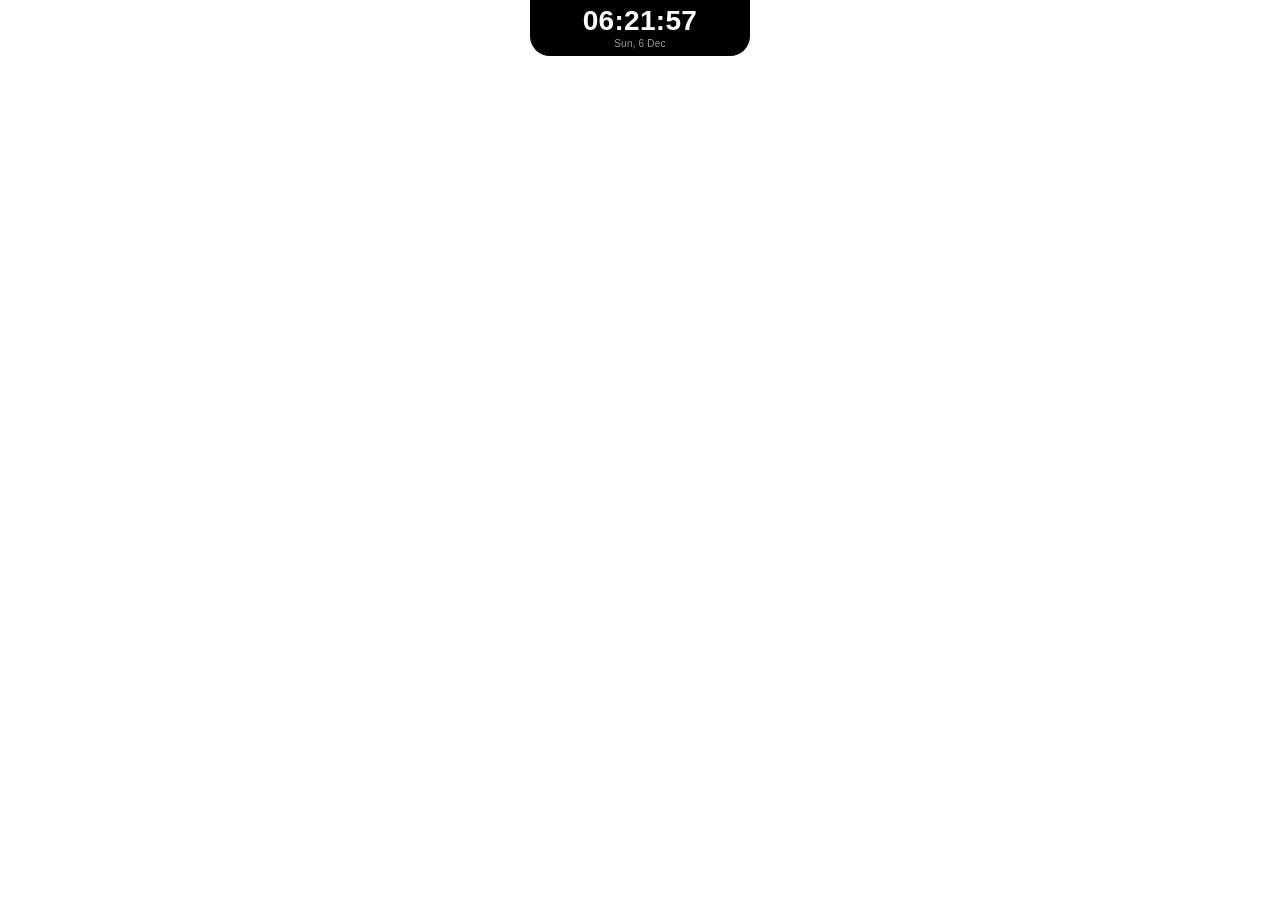
==== index.html @ dc67b83a "Add Mode 3: notes + timer (first version)" ====
<!DOCTYPE html>
<html lang="en">
<head>
    <meta charset="UTF-8" />
    <meta name="viewport" content="width=device-width, initial-scale=1.0" />
    <title>Smootie Island</title>
    <link rel="stylesheet" href="style.css">
</head>
<body>
    <!-- Mode 1: Clock Only (Dynamic Island) - Outside draggable container -->
    <div class="clock-mode" id="mode-clock" aria-label="Clock mode">
        <div class="clock-island">
            <div class="clock-inner">
                <div class="clock-time" id="clock-time">11:53:55</div>
                <div class="clock-date" id="clock-date">Fri, 12 Jan</div>
            </div>
        </div>
    </div>

    <!-- Mode 2: Original Nook Tray Widget -->
    <div class="nook-tray" id="mode-nook">
        <!-- Top Bar -->
        <div class="nook-top-bar">
            <div class="nook-tabs" role="tablist" aria-label="Smootie Tabs">
                <button class="nook-tab is-active" id="tab-nook" role="tab" aria-selected="true" type="button">
                    <span class="tab-icon" aria-hidden="true">
                        <svg class="svg-icon" viewBox="0 0 24 24">
                            <path d="M7 9h10a5 5 0 0 1 5 5v1a3 3 0 0 1-3 3H5a3 3 0 0 1-3-3v-1a5 5 0 0 1 5-5Z" />
                        </svg>
                    </span>
                    <span class="tab-text">Smootie</span>
                </button>
                <button class="nook-tab" id="tab-tray" role="tab" aria-selected="false" type="button">
                    <span class="tab-icon" aria-hidden="true">
                        <svg class="svg-icon" viewBox="0 0 24 24">
                            <path d="M3 9l9-7 9 7v11a2 2 0 0 1-2 2H5a2 2 0 0 1-2-2z" />
                            <polyline points="9,22 9,12 15,12 15,22" />
                        </svg>
                    </span>
                    <span class="tab-text">Home</span>
                </button>
            </div>
            <div class="top-bar-icons">
                <button class="top-icon" id="screenshot-btn" aria-label="Screenshot">
                    <svg class="svg-icon" viewBox="0 0 24 24" aria-hidden="true">
                        <path d="M23 19a2 2 0 0 1-2 2H3a2 2 0 0 1-2-2V8a2 2 0 0 1 2-2h4l2-3h6l2 3h4a2 2 0 0 1 2 2z" fill="none" stroke="white" stroke-width="2"/>
                        <circle cx="12" cy="13" r="4" fill="none" stroke="white" stroke-width="2"/>
                    </svg>
                </button>
                <button class="top-icon" id="record-btn" aria-label="Record Screen">
                    <svg class="svg-icon" viewBox="0 0 24 24" aria-hidden="true">
                        <circle cx="12" cy="12" r="6" fill="white"/>
                    </svg>
                    <span class="recording-indicator" id="recording-indicator" style="display: none;"></span>
                </button>
                <button class="top-icon" id="menu-btn" aria-label="Menu">
                    <svg class="svg-icon" viewBox="0 0 24 24" aria-hidden="true">
                        <circle cx="6" cy="6" r="2" fill="white" />
                        <circle cx="12" cy="6" r="2" fill="white" />
                        <circle cx="18" cy="6" r="2" fill="white" />
                        <circle cx="6" cy="12" r="2" fill="white" />
                        <circle cx="12" cy="12" r="2" fill="white" />
                        <circle cx="18" cy="12" r="2" fill="white" />
                        <circle cx="6" cy="18" r="2" fill="white" />
                        <circle cx="12" cy="18" r="2" fill="white" />
                        <circle cx="18" cy="18" r="2" fill="white" />
                    </svg>
                </button>
                <div class="menu-menu" id="menu-menu" style="display: none;">
                    <button class="menu-item" id="menu-startup-toggle" type="button" aria-pressed="false">
                        Start with Windows (Off)
                    </button>
                </div>
            </div>
        </div>

        <!-- Content Area -->
        <div class="nook-content">
            <!-- Left Section: Music Player -->
            <div class="nook-music">
                <div class="music-content">
                    <div class="album-art" id="album-art">
                        <img src="album-art.png" alt="" id="album-art-img" style="display: block;">
                        <div class="album-badge" aria-hidden="true">
                            <svg class="svg-icon" viewBox="0 0 24 24">
                                <path d="M8 5v14l11-7L8 5Z" />
                            </svg>
                        </div>
                    </div>
                    <div class="music-info">
                        <div class="song-title" id="song-title">Dibi Dibi Rek</div>
                        <div class="album-label" id="album-label">Best Of</div>
                        <div class="artist-name" id="artist-name">Ismaël Lô</div>

                        <div class="music-controls">
                            <button class="music-control-btn" id="prev-btn" aria-label="Previous">
                                <svg class="svg-icon" viewBox="0 0 24 24" aria-hidden="true">
                                    <path d="M6 6v12" />
                                    <path d="M18 6l-8 6 8 6V6Z" />
                                </svg>
                            </button>
                            <button class="music-control-btn play-btn" id="play-btn" aria-label="Pause">
                                <span class="icon-pause" aria-hidden="true">
                                    <svg class="svg-icon" viewBox="0 0 24 24">
                                        <path d="M8 6v12" />
                                        <path d="M16 6v12" />
                                    </svg>
                                </span>
                                <span class="icon-play" aria-hidden="true">
                                    <svg class="svg-icon" viewBox="0 0 24 24">
                                        <path d="M10 8l8 4-8 4V8Z" />
                                    </svg>
                                </span>
                            </button>
                            <button class="music-control-btn" id="next-btn" aria-label="Next">
                                <svg class="svg-icon" viewBox="0 0 24 24" aria-hidden="true">
                                    <path d="M18 6v12" />
                                    <path d="M6 6l8 6-8 6V6Z" />
                                </svg>
                            </button>
                        </div>
                    </div>
                </div>
            </div>

            <div class="section-divider" aria-hidden="true"></div>

            <!-- Middle Section: Calendar -->
            <div class="nook-calendar">
                <div class="calendar-header">
                    <div class="calendar-month" id="calendar-month">Aug</div>
                    <div class="calendar-week-dates" id="calendar-week-dates">
                        <!-- Populated by JS -->
                    </div>
                </div>
                <div class="calendar-events">
                    <div class="calendar-events-icon">
                        <svg class="svg-icon" viewBox="0 0 24 24">
                            <circle cx="12" cy="12" r="5" fill="currentColor"/>
                        </svg>
                    </div>
                    <div class="calendar-events-text" id="calendar-events-text">Nothing for today</div>
                </div>
            </div>

            <div class="section-divider" aria-hidden="true"></div>

            <!-- Right Section: Profile -->
            <div class="nook-profile">
                <div class="profile-picture" id="profile-picture" style="cursor: pointer;">
                    <img src="data:image/svg+xml,%3Csvg xmlns='http://www.w3.org/2000/svg' width='90' height='90' viewBox='0 0 90 90'%3E%3Crect width='90' height='90' fill='%23222'/%3E%3Ccircle cx='45' cy='35' r='18' fill='%23444'/%3E%3Cpath d='M15 90 Q45 60 75 90' fill='%23444'/%3E%3C/svg%3E" alt="Profile" id="profile-img" style="display: block;">
                </div>
            </div>
        </div>
    </div>

    <script src="renderer.js"></script>
    <!-- Mode 3: Notes + Timer -->
    <div class="nook-tray tools-tray mode-hidden" id="mode-tools">
        <div class="tools-notes">
            <div class="notes-pad" id="notes-pad" contenteditable="true" spellcheck="false">Notes for me.<br>Notes for you.</div>
            <div class="notes-toolbar">
                <button class="notes-color" id="notes-color" type="button" aria-label="Text color"></button>
                <div class="notes-format">
                    <button type="button" data-cmd="foreColor" aria-label="Accent color">A</button>
                    <button type="button" data-cmd="bold" aria-label="Bold"><b>B</b></button>
                    <button type="button" data-cmd="italic" aria-label="Italic"><i>I</i></button>
                    <button type="button" data-cmd="underline" aria-label="Underline"><u>U</u></button>
                </div>
            </div>
        </div>

        <div class="tools-shapes">
            <button type="button" class="shape-btn" data-shape="diamond" aria-label="Diamond"><svg viewBox="0 0 24 24"><path d="M12 3l9 9-9 9-9-9z"/></svg></button>
            <button type="button" class="shape-btn" data-shape="triangle" aria-label="Triangle"><svg viewBox="0 0 24 24"><path d="M12 4l9 16H3z"/></svg></button>
            <button type="button" class="shape-btn" data-shape="circle" aria-label="Circle"><svg viewBox="0 0 24 24"><circle cx="12" cy="12" r="8"/></svg></button>
        </div>

        <div class="tools-divider"></div>

        <div class="tools-timer">
            <button type="button" class="timer-reset" id="timer-reset" aria-label="Reset timer">&#10005;</button>
            <div class="timer-wheels" id="timer-wheels">
                <div class="timer-col" data-unit="h"><div class="timer-prev"></div><div class="timer-val">00</div><span class="timer-unit">h</span><div class="timer-next">01</div></div>
                <div class="timer-col" data-unit="m"><div class="timer-prev"></div><div class="timer-val">00</div><span class="timer-unit">m</span><div class="timer-next">01</div></div>
                <div class="timer-col" data-unit="s"><div class="timer-prev"></div><div class="timer-val">00</div><span class="timer-unit">s</span><div class="timer-next">01</div></div>
            </div>
            <div class="timer-side">
                <button type="button" class="timer-preset" data-add="60">1m</button>
                <button type="button" class="timer-preset" data-add="300">5m</button>
                <button type="button" class="timer-play" id="timer-play" aria-label="Start timer">&#9654;</button>
            </div>
        </div>
    </div>
    <script src="tools.js"></script>
</body>
</html>
---- style.css ----
/* Nook Tray Island Widget - Exact Match to Photo */

html, body {
  margin: 0;
  padding: 0;
  width: 100%;
  height: 100%;
  overflow: hidden;
  font-family: -apple-system, BlinkMacSystemFont, "SF Pro Display", "Segoe UI", Roboto, Arial, sans-serif;
  background: transparent !important;
}

/* Shared Modes */
.nook-tray {
  position: fixed !important;
  top: 0 !important;
  left: 50% !important;
  transform: translateX(-50%) !important;
  width: 100%;
  max-width: 660px;
  height: calc(100% - 7px);
  background: #000000;
  border-radius: 0 0 33px 33px;
  padding: 8px 16px;
  padding-top: 3px;
  display: flex;
  flex-direction: column;
  box-sizing: border-box;
  border: none;
  -webkit-backdrop-filter: blur(22px) saturate(180%);
  backdrop-filter: blur(22px) saturate(180%);
  overflow: visible;
  z-index: 9999 !important;
  opacity: 1;
  transition: opacity 0.3s ease-out;
  pointer-events: auto;
  user-select: none;
  -webkit-user-select: none;
  -webkit-app-region: no-drag !important;
}

/* Hide helper */
.mode-hidden {
  display: none !important;
}

/* Mode 1: Clock Only (Dynamic Island) */
.clock-mode {
  width: 100%;
  height: 100%;
  display: flex;
  align-items: flex-start;
  justify-content: center;
  padding: 0;
  background: transparent;
  border-radius: 0;
  backdrop-filter: none;
  -webkit-backdrop-filter: none;
  box-sizing: border-box;
  position: relative;
  overflow: visible;
  opacity: 1;
  transition: opacity 0.3s ease-out, transform 0.3s ease-out;
}

.clock-mode.mode-hidden {
  display: none !important;
}

.nook-tray.mode-hidden {
  display: none !important;
}

.clock-island {
  position: fixed !important;
  top: 0 !important;
  left: 50% !important;
  transform: translateX(-50%) !important;
  width: auto;
  min-width: 220px;
  background: #000000;
  border-radius: 0 0 20px 20px;
  padding: 6px 16px;
  display: flex;
  align-items: center;
  justify-content: center;
  box-sizing: border-box;
  z-index: 9999 !important;
  opacity: 1;
  transition: opacity 0.3s ease-out;
  pointer-events: auto;
  user-select: none;
  -webkit-user-select: none;
  -webkit-app-region: no-drag !important;
  box-shadow: none;
}

.clock-inner {
  text-align: center;
  display: flex;
  flex-direction: column;
  align-items: center;
  gap: 0px;
}

.clock-time {
  font-size: 28px;
  font-weight: 600;
  letter-spacing: 0.3px;
  color: #ffffff;
  line-height: 1.1;
  font-variant-numeric: tabular-nums;
  text-shadow: 0 2px 4px rgba(0, 0, 0, 0.3);
}

.clock-date {
  font-size: 10px;
  font-weight: 500;
  letter-spacing: 0.2px;
  color: rgba(255, 255, 255, 0.6);
  line-height: 1.2;
  margin-top: 1px;
  text-shadow: 0 1px 2px rgba(0, 0, 0, 0.3);
}

/* Nook Tray Widget (Mode 2) */

/* Top Bar */
.nook-top-bar {
  display: flex;
  justify-content: space-between;
  align-items: center;
  margin-bottom: 8px;
  width: 100%;
  position: relative;
  z-index: 1;
}

.nook-tabs {
  display: inline-flex;
  align-items: center;
  gap: 10px;
}

.nook-tab {
  background: transparent;
  border: none;
  color: rgba(255, 255, 255, 0.78);
  font-size: 13px;
  font-weight: 600;
  letter-spacing: 0.2px;
  padding: 4px 8px;
  border-radius: 999px;
  display: inline-flex;
  align-items: center;
  gap: 6px;
  cursor: default;
  -webkit-app-region: no-drag;
  margin-left: -4px; /* Moved 2px to the left */
  transition: all 0.3s cubic-bezier(0.4, 0, 0.2, 1);
}

.nook-tab .tab-icon {
  width: 12px;
  height: 12px;
  display: inline-flex;
  align-items: center;
  justify-content: center;
  color: rgba(255, 255, 255, 0.75);
}

.nook-tab .tab-icon .svg-icon {
  width: 12px;
  height: 12px;
}

.nook-tab.is-active {
  color: rgba(255, 255, 255, 0.95);
  margin-left: -5px; /* Moved 1px to the left */
}

.nook-tab.is-active .tab-icon {
  color: rgba(255, 255, 255, 0.95);
}

/* Move home tab 4px to the left */
#tab-tray {
  margin-left: -4px;
}

.nook-labels {
  display: flex;
  gap: 6px;
  align-items: baseline;
}

.nook-label {
  font-size: 14px;
  font-weight: 600;
  color: rgba(255, 255, 255, 0.95);
  letter-spacing: 0.3px;
}

.tray-label {
  font-size: 14px;
  font-weight: 400;
  color: rgba(255, 255, 255, 0.85);
  letter-spacing: 0.3px;
}

.top-bar-icons {
  display: flex;
  gap: 8px;
  align-items: center;
  position: relative;
  z-index: 1;
}

.top-icon {
  background: transparent;
  border: none;
  color: #ffffff;
  font-size: 14px;
  cursor: pointer;
  padding: 3px;
  border-radius: 6px;
  transition: all 0.3s cubic-bezier(0.4, 0, 0.2, 1);
  width: 20px;
  height: 20px;
  display: flex;
  align-items: center;
  justify-content: center;
  -webkit-app-region: no-drag;
  position: relative;
}

.svg-icon {
  width: 16px;
  height: 16px;
  display: block;
}

.svg-icon path {
  fill: none;
  stroke: currentColor;
  stroke-width: 1.8;
  stroke-linecap: round;
  stroke-linejoin: round;
}

.top-icon:hover {
  background: rgba(255, 255, 255, 0.12);
  color: #ffffff;
  transform: scale(1.05);
}

.recording-indicator {
  position: absolute;
  top: 4px;
  right: 4px;
  width: 8px;
  height: 8px;
  background: #ff0000;
  border-radius: 50%;
  animation: pulse 1s infinite;
}

@keyframes pulse {
  0%, 100% {
    opacity: 1;
  }
  50% {
    opacity: 0.5;
  }
}

.top-icon.is-recording {
  background: rgba(255, 0, 0, 0.2);
}

 .menu-menu {
  display: none;
 }

 .menu-item {
  background: rgba(0, 0, 0, 0.8);
  color: #ffffff;
  border: none;
  padding: 8px 12px;
  text-align: left;
  cursor: pointer;
  font-size: 12px;
  transition: all 0.3s cubic-bezier(0.4, 0, 0.2, 1);
  border-radius: 6px;
}

 .menu-item:hover {
  background: rgba(255, 255, 255, 0.1);
 }


/* Content Area */
.nook-content {
  display: flex;
  gap: 6px;
  align-items: center;
  flex: 1;
  position: relative;
  z-index: 1;
  margin-top: 1px;
}

.section-divider {
  width: 1px;
  align-self: stretch;
  background: rgba(255, 255, 255, 0.035);
  margin: 2px 0;
}

/* Left Section: Music Player */
.nook-music {
  flex: 1;
  min-width: 0;
}

.music-content {
  display: flex;
  gap: 12px;
  align-items: center;
  position: relative;
}

.album-art {
  width: 85px;
  height: 85px;
  border-radius: 25px;
  background: #222;
  overflow: hidden;
  flex-shrink: 0;
  display: flex;
  align-items: center;
  justify-content: center;
  position: relative;
  margin-left: 0px; /* Moved 2px to the left */
  margin-top: -5px;
}

.album-badge {
  display: none;
}

.album-badge .svg-icon {
  width: 15px;
  height: 15px;
  color: rgba(255, 255, 255, 0.95);
}

.album-badge .svg-icon path {
  fill: currentColor;
  stroke: none;
}

.album-art img {
  width: 100%;
  height: 100%;
  object-fit: cover;
}

.music-info {
  flex: 1;
  min-width: 0;
  display: flex;
  flex-direction: column;
  gap: 2px;
  justify-content: flex-start;
  height: 56px;
}

.song-title {
  font-size: 15px;
  font-weight: 600;
  color: #ffffff;
  white-space: nowrap;
  overflow: hidden;
  text-overflow: ellipsis;
  line-height: 1.3;
  min-height: 20px;
  margin-top: 5px;
}

.album-label {
  font-size: 12px;
  font-weight: 400;
  color: rgba(255, 255, 255, 0.7);
  white-space: nowrap;
  overflow: hidden;
  text-overflow: ellipsis;
  line-height: 1.3;
  min-height: 16px;
}

.artist-name {
  font-size: 12px;
  font-weight: 400;
  color: rgba(255, 255, 255, 0.7);
  white-space: nowrap;
  overflow: hidden;
  text-overflow: ellipsis;
  line-height: 1.3;
  margin-bottom: 0;
  min-height: 16px;
}

.music-controls {
  position: absolute;
  bottom: -3px; /* Moved 3px higher */
  left: 95px;
  display: flex;
  align-items: center;
  gap: 1px;
  z-index: 100;
  pointer-events: auto !important;
}


.music-control-btn {
  background: transparent;
  border: none;
  color: rgba(255, 255, 255, 0.85);
  font-size: 16px;
  cursor: pointer;
  padding: 4px;
  border-radius: 6px;
  transition: all 0.3s cubic-bezier(0.4, 0, 0.2, 1);
  display: flex;
  align-items: center;
  justify-content: center;
  width: 20px;
  height: 20px;
  -webkit-app-region: no-drag;
  pointer-events: auto !important;
  z-index: 10 !important;
}

.music-control-btn:hover {
  background: rgba(255, 255, 255, 0.12);
  color: #ffffff;
  transform: scale(1.1);
}

.music-control-btn.play-btn {
  font-size: 18px;
  width: 26px;
  height: 26px;
}

.music-control-btn.play-btn .icon-play {
  display: none;
}

.music-control-btn.play-btn.is-paused .icon-play {
  display: inline-flex;
}

.music-control-btn.play-btn.is-paused .icon-pause {
  display: none;
}

.music-control-btn.play-btn.is-busy {
  opacity: 0.5;
  cursor: not-allowed;
}

.music-control-btn.play-btn .icon-play .svg-icon path {
  fill: currentColor;
  stroke: none;
}

/* Make SVG elements inside buttons not capture pointer events */
.music-control-btn svg,
.music-control-btn .svg-icon,
.music-control-btn path,
.music-control-btn .icon-play,
.music-control-btn .icon-pause {
  pointer-events: none;
}

/* Middle Section: Calendar */
.nook-calendar {
  display: flex;
  flex-direction: column;
  align-items: flex-start;
  min-width: 270px;
  position: relative;
  margin-top: -32px; /* Moved 2px higher */
  margin-left: 0px;
  transform: translateX(4px); /* Moved 4px to the right */
}

.calendar-header {
  display: flex;
  align-items: center;
  gap: 12px;
  width: 100%;
  transform: translateX(4px); /* Moved 4px to the right */
}

.calendar-month {
  font-size: 23px;
  font-weight: 700;
  color: #ffffff;
  letter-spacing: 0.2px;
  margin-left: 0px;
  padding-left: 0px;
  position: relative;
  left: 8px; /* Moved 3px to the left */
  margin-top: -7px;
  margin-bottom: 0;
  line-height: 1;
  text-shadow: 0 2px 4px rgba(0, 0, 0, 0.3);
}

.calendar-week-dates {
  display: flex;
  gap: 0px;
  margin-bottom: 0;
  justify-content: flex-start;
  flex-wrap: nowrap;
  align-items: flex-start;
  position: relative;
}

.calendar-date-item {
  display: flex;
  flex-direction: column;
  align-items: center;
  padding: 0 4px;
  border-radius: 8px;
  transition: all 0.3s cubic-bezier(0.4, 0, 0.2, 1);
  min-width: 26px;
  position: relative;
}

.calendar-date-item:hover {
  background: rgba(255, 255, 255, 0.05);
  transform: translateY(-2px);
}

.calendar-date-item:not(:last-child)::after {
  display: none;
}

.calendar-date-item.today {
  background: transparent;
}

.calendar-day-label {
  font-size: 10px;
  font-weight: 500;
  color: rgba(255, 255, 255, 0.20);
  text-transform: uppercase;
  letter-spacing: 0.3px;
  margin-bottom: 2px;
}

.calendar-date-item.today .calendar-day-label {
  color: #0a84ff;
}

.calendar-date-number {
  font-size: 12px;
  font-weight: 600;
  color: rgba(255, 255, 255, 0.30);
  line-height: 1.2;
}

.calendar-date-item.today .calendar-date-number {
  color: #0a84ff;
  font-weight: 700;
  font-size: 20px;
}

.calendar-events {
  position: absolute;
  display: flex;
  flex-direction: column; /* Stack icon above text */
  align-items: center;
  gap: 2px; /* Increased gap to move text 3px down */
  font-size: 11px;
  color: rgba(255, 255, 255, 0.6);
  margin-top: -7px; /* Moved 2px higher */
  top: calc(100% + 5px); /* Adjusted for 2px higher movement */
  left: calc(50% + 28px);
  transform: translateX(-50%) translateX(2px); /* Moved 2px to the right */
  white-space: nowrap;
}

.calendar-events-icon {
  position: relative;
  top: 7px;
}

.calendar-events-text {
  margin-top: 4px;
}

.calendar-icon .svg-icon {
  width: 10px;
  height: 10px;
  opacity: 0.75;
}

/* Photo Source Menu */
.photo-source-menu {
  position: fixed;
  top: 50%;
  left: 50%;
  transform: translate(-50%, -50%);
  background: rgba(0, 0, 0, 0.95);
  backdrop-filter: blur(20px);
  border-radius: 12px;
  padding: 16px;
  min-width: 200px;
  box-shadow: 0 20px 40px rgba(0, 0, 0, 0.5);
  border: 1px solid rgba(255, 255, 255, 0.1);
  z-index: 1000;
  display: none;
}

.photo-source-header {
  color: rgba(255, 255, 255, 0.95);
  font-size: 14px;
  font-weight: 600;
  margin-bottom: 12px;
  text-align: center;
}

.photo-source-options {
  display: flex;
  flex-direction: column;
  gap: 4px;
}

.photo-source-option {
  background: transparent;
  border: none;
  color: rgba(255, 255, 255, 0.8);
  font-size: 13px;
  padding: 8px 12px;
  border-radius: 8px;
  cursor: pointer;
  transition: all 0.3s cubic-bezier(0.4, 0, 0.2, 1);
  text-align: left;
  font-family: -apple-system, BlinkMacSystemFont, "SF Pro Display", "Segoe UI", Roboto, Arial, sans-serif;
}

.photo-source-option:hover {
  background: rgba(255, 255, 255, 0.12);
  color: #ffffff;
  transform: translateX(4px);
}

.photo-source-option.active {
  background: rgba(255, 45, 85, 0.2);
  color: #ff2d55;
}

/* Make album badge clickable */
.album-badge {
  cursor: pointer;
  transition: all 0.2s;
}

.album-badge:hover {
  transform: scale(1.05);
  box-shadow: 0 10px 25px rgba(0, 0, 0, 0.6);
}

/* Right Section: Profile */
.nook-profile {
  display: flex;
  align-items: center;
  justify-content: center;
  padding-top: 0px;
}

.profile-picture {
  width: 90px;
  height: 90px;
  border-radius: 50%; /* Make it a circle */
  overflow: hidden;
  background: #222;
  display: flex;
  align-items: center;
  justify-content: center;
  align-self: center;
  position: relative;
  margin-right: -3px; /* Moved 2px to the left */
  margin-top: -5px;
}

.profile-picture img {
  width: 100%;
  height: 100%;
  object-fit: cover;
}

/* Photo Source Overlay on Profile Picture */
.photo-source-overlay {
  position: absolute;
  top: 0;
  left: 0;
  right: 0;
  bottom: 0;
  background: rgba(0, 0, 0, 0.6);
  display: flex;
  align-items: center;
  justify-content: center;
  opacity: 0;
  transition: opacity 0.2s;
  cursor: pointer;
  border-radius: 50%;
}

.photo-source-overlay:hover {
  opacity: 1;
}

.photo-source-overlay .svg-icon {
  width: 24px;
  height: 24px;
  color: rgba(255, 255, 255, 0.9);
}

/* Make the widget draggable except for interactive elements */
body {
  -webkit-app-region: drag;
}

/* Make interactive elements non-draggable */
.nook-tray,
.album-badge,
.music-control-btn,
.nook-tab,
.top-icon,
.menu-menu,
.menu-item,
.photo-source-option,
.photo-source-overlay {
  -webkit-app-region: no-drag;
}

/* ===== Mode 3: Notes + Timer ===== */
.tools-tray {
  flex-direction: row !important;
  align-items: stretch;
  gap: 12px;
  padding: 14px 16px 16px !important;
  color: #ffffff;
  --accent: #2f7bff;
  --accent-glow: rgba(47, 123, 255, 0.55);
  --panel: #1c1c1e;
  --chip: #2c2c2e;
}
.tools-tray button {
  font-family: inherit;
  border: none;
  cursor: pointer;
  outline: none;
  -webkit-app-region: no-drag;
}
.tools-notes {
  flex: 1.1;
  display: flex;
  flex-direction: column;
  min-width: 0;
  background: var(--panel);
  border-radius: 22px;
  padding: 14px 16px 10px;
}
.notes-pad {
  flex: 1;
  outline: none;
  overflow-y: auto;
  font-size: 17px;
  line-height: 1.3;
  color: #f2f2f7;
  user-select: text;
  -webkit-user-select: text;
}
.notes-toolbar {
  display: flex;
  align-items: center;
  justify-content: space-between;
  margin-top: 8px;
}
.notes-color {
  width: 16px;
  height: 16px;
  border-radius: 5px;
  background: var(--accent);
  box-shadow: 0 0 10px var(--accent-glow);
}
.notes-format {
  display: flex;
  gap: 6px;
}
.notes-format button {
  width: 30px;
  height: 30px;
  border-radius: 50%;
  background: var(--chip);
  color: #cfcfd4;
  font-size: 14px;
  transition: background 0.15s ease, box-shadow 0.15s ease, transform 0.15s ease;
}
.notes-format button:hover {
  background: #3a3a3c;
  transform: scale(1.08);
}
.notes-format button.is-on {
  color: #ffffff;
  background: var(--accent);
  box-shadow: 0 0 12px var(--accent-glow);
}
.tools-shapes {
  display: flex;
  flex-direction: column;
  gap: 8px;
  width: 54px;
}
.shape-btn {
  flex: 1;
  display: flex;
  align-items: center;
  justify-content: center;
  background: var(--panel);
  border-radius: 18px;
  transition: transform 0.15s ease, background 0.15s ease;
}
.shape-btn:hover {
  background: #26262a;
  transform: scale(1.05);
}
.shape-btn svg {
  width: 22px;
  height: 22px;
  fill: var(--accent);
  stroke: var(--accent);
  stroke-width: 1.5;
  stroke-linejoin: round;
  filter: drop-shadow(0 0 6px var(--accent-glow));
}
.tools-divider {
  width: 1px;
  margin: 4px 2px;
  background: rgba(255, 255, 255, 0.12);
}
.tools-timer {
  flex: 1.5;
  position: relative;
  display: flex;
  align-items: center;
  justify-content: space-between;
  gap: 10px;
  min-width: 0;
}
.timer-reset {
  position: absolute;
  top: 2px;
  left: 2px;
  width: 26px;
  height: 26px;
  border-radius: 50%;
  background: var(--chip);
  color: #aaaaaf;
  font-size: 12px;
  z-index: 2;
}
.timer-wheels {
  flex: 1;
  display: flex;
  align-items: center;
  justify-content: center;
  gap: 6px;
}
.timer-col {
  position: relative;
  width: 78px;
  display: flex;
  flex-direction: column;
  align-items: center;
  cursor: ns-resize;
}
.timer-val {
  width: 100%;
  box-sizing: border-box;
  padding: 10px 14px 10px 0;
  text-align: center;
  font-size: 30px;
  font-weight: 600;
  font-variant-numeric: tabular-nums;
  color: var(--accent);
  background: var(--chip);
  border-radius: 26px;
  text-shadow: 0 0 14px var(--accent-glow);
}
.timer-unit {
  position: absolute;
  right: 12px;
  top: 24px;
  font-size: 13px;
  font-weight: 600;
  color: var(--accent);
}
.timer-prev, .timer-next {
  height: 18px;
  font-size: 13px;
  line-height: 18px;
  color: #8e8e93;
  font-variant-numeric: tabular-nums;
}
.timer-side {
  display: flex;
  flex-direction: column;
  align-items: center;
  gap: 8px;
}
.timer-preset {
  width: 36px;
  height: 36px;
  border-radius: 50%;
  background: var(--chip);
  color: #ffffff;
  font-size: 12px;
  font-weight: 600;
  transition: background 0.15s ease, transform 0.15s ease;
}
.timer-preset:hover {
  background: #3a3a3c;
  transform: scale(1.08);
}
.timer-play {
  width: 46px;
  height: 46px;
  border-radius: 50%;
  background: #1c3354;
  color: #6aa7ff;
  font-size: 16px;
  box-shadow: 0 0 14px rgba(47, 123, 255, 0.25);
  transition: transform 0.15s ease, box-shadow 0.15s ease;
}
.timer-play:hover {
  transform: scale(1.06);
  box-shadow: 0 0 20px var(--accent-glow);
}
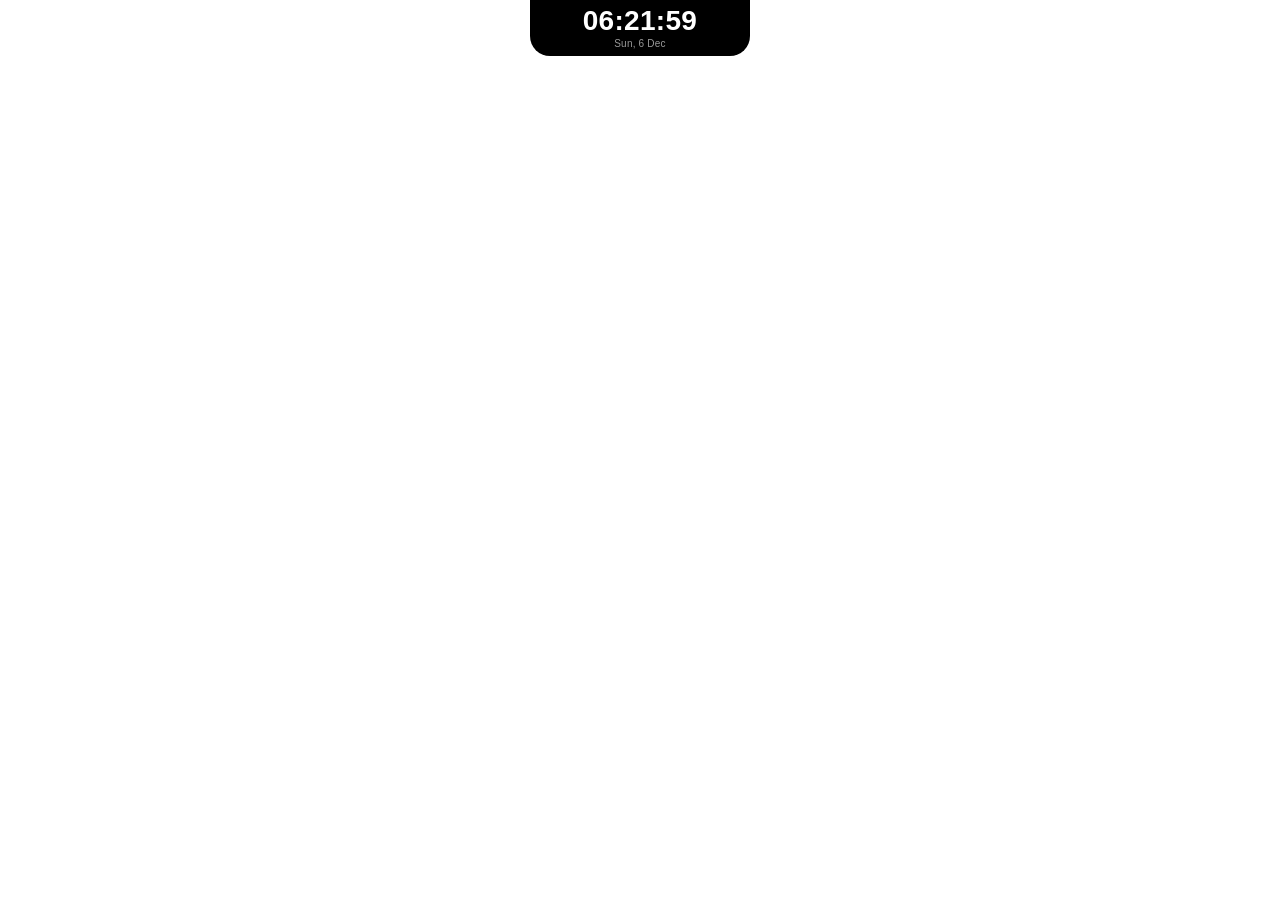
==== commit c3b5bcf0: "Add Mode 3 (notes panel and timer), fix focus box and gap above island" ====
--- a/index.html
+++ b/index.html
@@ -5,6 +5,7 @@
     <meta name="viewport" content="width=device-width, initial-scale=1.0" />
     <title>Smootie Island</title>
     <link rel="stylesheet" href="style.css">
+    <link rel="stylesheet" href="mode3.css">
 </head>
 <body>
     <!-- Mode 1: Clock Only (Dynamic Island) - Outside draggable container -->
@@ -38,6 +39,14 @@
                         </svg>
                     </span>
                     <span class="tab-text">Home</span>
+                </button>
+                <button class="nook-tab" id="tab-tools" role="tab" aria-selected="false" type="button">
+                    <span class="tab-icon" aria-hidden="true">
+                        <svg class="svg-icon" viewBox="0 0 24 24">
+                            <circle cx="12" cy="12" r="10" fill="none" stroke="currentColor" stroke-width="2" />
+                        </svg>
+                    </span>
+                    <span class="tab-text">Notes</span>
                 </button>
             </div>
             <div class="top-bar-icons">
--- a/style.css
+++ b/style.css
@@ -7,6 +7,24 @@
   height: 100%;
   overflow: hidden;
   font-family: -apple-system, BlinkMacSystemFont, "SF Pro Display", "Segoe UI", Roboto, Arial, sans-serif;
+  background: transparent !important;
+}
+
+/* Remove all focus outlines and box shadows globally */
+*:focus,
+*:focus-visible,
+*:focus-within,
+*:active {
+  outline: none !important;
+  box-shadow: none !important;
+}
+
+/* Ensure body never shows any visual feedback */
+body:focus,
+body:active,
+body:focus-within {
+  outline: none !important;
+  box-shadow: none !important;
   background: transparent !important;
 }
 
@@ -27,8 +45,8 @@
   flex-direction: column;
   box-sizing: border-box;
   border: none;
-  -webkit-backdrop-filter: blur(22px) saturate(180%);
-  backdrop-filter: blur(22px) saturate(180%);
+  -webkit-backdrop-filter: none;
+  backdrop-filter: none;
   overflow: visible;
   z-index: 9999 !important;
   opacity: 1;
@@ -37,6 +55,13 @@
   user-select: none;
   -webkit-user-select: none;
   -webkit-app-region: no-drag !important;
+  box-shadow: none !important;
+}
+
+.nook-tray:focus,
+.nook-tray:focus-within {
+  outline: none;
+  box-shadow: none !important;
 }
 
 /* Hide helper */
@@ -92,7 +117,13 @@
   user-select: none;
   -webkit-user-select: none;
   -webkit-app-region: no-drag !important;
-  box-shadow: none;
+  box-shadow: none !important;
+}
+
+.clock-island:focus,
+.clock-island:focus-within {
+  outline: none;
+  box-shadow: none !important;
 }
 
 .clock-inner {
@@ -750,207 +781,3 @@
   -webkit-app-region: no-drag;
 }
 
-/* ===== Mode 3: Notes + Timer ===== */
-.tools-tray {
-  flex-direction: row !important;
-  align-items: stretch;
-  gap: 12px;
-  padding: 14px 16px 16px !important;
-  color: #ffffff;
-  --accent: #2f7bff;
-  --accent-glow: rgba(47, 123, 255, 0.55);
-  --panel: #1c1c1e;
-  --chip: #2c2c2e;
-}
-.tools-tray button {
-  font-family: inherit;
-  border: none;
-  cursor: pointer;
-  outline: none;
-  -webkit-app-region: no-drag;
-}
-.tools-notes {
-  flex: 1.1;
-  display: flex;
-  flex-direction: column;
-  min-width: 0;
-  background: var(--panel);
-  border-radius: 22px;
-  padding: 14px 16px 10px;
-}
-.notes-pad {
-  flex: 1;
-  outline: none;
-  overflow-y: auto;
-  font-size: 17px;
-  line-height: 1.3;
-  color: #f2f2f7;
-  user-select: text;
-  -webkit-user-select: text;
-}
-.notes-toolbar {
-  display: flex;
-  align-items: center;
-  justify-content: space-between;
-  margin-top: 8px;
-}
-.notes-color {
-  width: 16px;
-  height: 16px;
-  border-radius: 5px;
-  background: var(--accent);
-  box-shadow: 0 0 10px var(--accent-glow);
-}
-.notes-format {
-  display: flex;
-  gap: 6px;
-}
-.notes-format button {
-  width: 30px;
-  height: 30px;
-  border-radius: 50%;
-  background: var(--chip);
-  color: #cfcfd4;
-  font-size: 14px;
-  transition: background 0.15s ease, box-shadow 0.15s ease, transform 0.15s ease;
-}
-.notes-format button:hover {
-  background: #3a3a3c;
-  transform: scale(1.08);
-}
-.notes-format button.is-on {
-  color: #ffffff;
-  background: var(--accent);
-  box-shadow: 0 0 12px var(--accent-glow);
-}
-.tools-shapes {
-  display: flex;
-  flex-direction: column;
-  gap: 8px;
-  width: 54px;
-}
-.shape-btn {
-  flex: 1;
-  display: flex;
-  align-items: center;
-  justify-content: center;
-  background: var(--panel);
-  border-radius: 18px;
-  transition: transform 0.15s ease, background 0.15s ease;
-}
-.shape-btn:hover {
-  background: #26262a;
-  transform: scale(1.05);
-}
-.shape-btn svg {
-  width: 22px;
-  height: 22px;
-  fill: var(--accent);
-  stroke: var(--accent);
-  stroke-width: 1.5;
-  stroke-linejoin: round;
-  filter: drop-shadow(0 0 6px var(--accent-glow));
-}
-.tools-divider {
-  width: 1px;
-  margin: 4px 2px;
-  background: rgba(255, 255, 255, 0.12);
-}
-.tools-timer {
-  flex: 1.5;
-  position: relative;
-  display: flex;
-  align-items: center;
-  justify-content: space-between;
-  gap: 10px;
-  min-width: 0;
-}
-.timer-reset {
-  position: absolute;
-  top: 2px;
-  left: 2px;
-  width: 26px;
-  height: 26px;
-  border-radius: 50%;
-  background: var(--chip);
-  color: #aaaaaf;
-  font-size: 12px;
-  z-index: 2;
-}
-.timer-wheels {
-  flex: 1;
-  display: flex;
-  align-items: center;
-  justify-content: center;
-  gap: 6px;
-}
-.timer-col {
-  position: relative;
-  width: 78px;
-  display: flex;
-  flex-direction: column;
-  align-items: center;
-  cursor: ns-resize;
-}
-.timer-val {
-  width: 100%;
-  box-sizing: border-box;
-  padding: 10px 14px 10px 0;
-  text-align: center;
-  font-size: 30px;
-  font-weight: 600;
-  font-variant-numeric: tabular-nums;
-  color: var(--accent);
-  background: var(--chip);
-  border-radius: 26px;
-  text-shadow: 0 0 14px var(--accent-glow);
-}
-.timer-unit {
-  position: absolute;
-  right: 12px;
-  top: 24px;
-  font-size: 13px;
-  font-weight: 600;
-  color: var(--accent);
-}
-.timer-prev, .timer-next {
-  height: 18px;
-  font-size: 13px;
-  line-height: 18px;
-  color: #8e8e93;
-  font-variant-numeric: tabular-nums;
-}
-.timer-side {
-  display: flex;
-  flex-direction: column;
-  align-items: center;
-  gap: 8px;
-}
-.timer-preset {
-  width: 36px;
-  height: 36px;
-  border-radius: 50%;
-  background: var(--chip);
-  color: #ffffff;
-  font-size: 12px;
-  font-weight: 600;
-  transition: background 0.15s ease, transform 0.15s ease;
-}
-.timer-preset:hover {
-  background: #3a3a3c;
-  transform: scale(1.08);
-}
-.timer-play {
-  width: 46px;
-  height: 46px;
-  border-radius: 50%;
-  background: #1c3354;
-  color: #6aa7ff;
-  font-size: 16px;
-  box-shadow: 0 0 14px rgba(47, 123, 255, 0.25);
-  transition: transform 0.15s ease, box-shadow 0.15s ease;
-}
-.timer-play:hover {
-  transform: scale(1.06);
-  box-shadow: 0 0 20px var(--accent-glow);
-}
--- a/mode3.css
+++ b/mode3.css
@@ -0,0 +1,226 @@
+/* Mode 3: Notes + Timer (clean rewrite) */
+.tools-tray {
+  flex-direction: row !important;
+  align-items: stretch;
+  gap: 8px;
+  padding: 14px 12px 14px !important;
+  overflow: hidden !important;
+  color: #ffffff;
+  --accent: #2e74e8;
+  --panel: #1c1c1e;
+  --chip: #2c2c2e;
+  box-shadow: none !important;
+  margin-top: 0 !important;
+  top: 0 !important;
+}
+
+.tools-tray:focus,
+.tools-tray:focus-within {
+  outline: none;
+  box-shadow: none !important;
+}
+.tools-tray button {
+  font-family: inherit;
+  border: none;
+  padding: 0;
+  margin: 0;
+  cursor: pointer;
+  outline: none;
+  -webkit-app-region: no-drag;
+}
+.tools-notes {
+  flex: 0 0 230px;
+  display: flex;
+  flex-direction: column;
+  box-sizing: border-box;
+  background: var(--panel);
+  border-radius: 18px;
+  padding: 14px 14px 10px 18px;
+}
+.notes-pad {
+  flex: 1;
+  min-height: 0;
+  outline: none;
+  overflow-y: auto;
+  font-size: 15px;
+  line-height: 1.3;
+  color: #f2f2f7;
+  user-select: text;
+  -webkit-user-select: text;
+  caret-color: #2e74e8;
+}
+
+.notes-pad:focus {
+  outline: none !important;
+  box-shadow: none !important;
+  background: var(--panel) !important;
+}
+
+.notes-pad::selection {
+  background: rgba(46, 116, 232, 0.3);
+  color: #ffffff;
+}
+.notes-pad::-webkit-scrollbar { width: 0; height: 0; }
+.notes-toolbar {
+  display: flex;
+  align-items: center;
+  justify-content: space-between;
+  margin-top: 6px;
+}
+.notes-color {
+  width: 15px;
+  height: 15px;
+  border-radius: 4px;
+  background: var(--accent);
+}
+.notes-format { display: flex; gap: 6px; }
+.notes-format button {
+  width: 26px;
+  height: 26px;
+  border-radius: 50%;
+  background: var(--chip);
+  color: #b8b8bd;
+  font-size: 13px;
+}
+.notes-format button:hover { background: #3a3a3c; }
+.notes-format button.is-on { background: var(--accent); color: #fff; }
+.tools-shapes {
+  flex: 0 0 40px;
+  display: flex;
+  flex-direction: column;
+  gap: 6px;
+}
+.shape-btn {
+  flex: 1;
+  display: flex;
+  align-items: center;
+  justify-content: center;
+  background: var(--panel);
+  border-radius: 14px;
+}
+.shape-btn:hover { background: #26262a; }
+.shape-btn svg {
+  width: 18px;
+  height: 18px;
+  fill: var(--accent);
+  stroke: var(--accent);
+  stroke-width: 1.5;
+  stroke-linejoin: round;
+}
+.tools-divider {
+  flex: 0 0 1px;
+  margin: 2px 4px;
+  background: rgba(255, 255, 255, 0.16);
+}
+.tools-timer {
+  flex: 1 1 0;
+  min-width: 0;
+  position: relative;
+  display: flex;
+  align-items: center;
+  gap: 8px;
+}
+.timer-reset {
+  position: absolute;
+  top: 2px;
+  left: 4px;
+  width: 22px;
+  height: 22px;
+  border-radius: 50%;
+  background: var(--chip);
+  color: #a8a8ad;
+  font-size: 11px;
+  z-index: 2;
+}
+.timer-wheels {
+  flex: 1;
+  display: flex;
+  align-items: flex-start;
+  justify-content: center;
+  gap: 4px;
+  padding-top: 8px;
+}
+.timer-col {
+  display: flex;
+  flex-direction: column;
+  align-items: center;
+  cursor: ns-resize;
+}
+.timer-col[data-unit="h"], .timer-col[data-unit="s"] { width: 84px; margin-top: 9px; }
+.timer-col[data-unit="m"] { width: 100px; }
+.timer-prev, .timer-unit { display: none; }
+.timer-val {
+  width: 100%;
+  box-sizing: border-box;
+  text-align: center;
+  background: var(--chip);
+  color: var(--accent);
+  font-weight: 600;
+  font-variant-numeric: tabular-nums;
+}
+.timer-col[data-unit="h"] .timer-val,
+.timer-col[data-unit="s"] .timer-val {
+  height: 36px;
+  line-height: 36px;
+  font-size: 24px;
+  border-radius: 999px;
+}
+.timer-col[data-unit="m"] .timer-val {
+  height: 54px;
+  line-height: 54px;
+  font-size: 28px;
+  border-radius: 28px;
+  background-color: #34343a;
+  background-image:
+    linear-gradient(#6b6b70, #6b6b70),
+    linear-gradient(#6b6b70, #6b6b70);
+  background-repeat: no-repeat;
+  background-size: 40% 3px, 40% 3px;
+  background-position: center 6px, center calc(100% - 6px);
+  box-shadow: 0 0 0 3px #000000;
+}
+.timer-val::after { font-size: 12px; margin-left: 2px; }
+.timer-col[data-unit="h"] .timer-val::after { content: "h :"; }
+.timer-col[data-unit="m"] .timer-val::after { content: "m "; }
+.timer-col[data-unit="s"] .timer-val::after { content: "s"; }
+.timer-next {
+  display: block;
+  margin-top: 6px;
+  font-size: 12px;
+  line-height: 14px;
+  color: #8e8e93;
+  font-variant-numeric: tabular-nums;
+}
+.timer-next::after { font-size: 9px; margin-left: 1px; }
+.timer-col[data-unit="h"] .timer-next::after { content: "h"; }
+.timer-col[data-unit="m"] .timer-next::after { content: "m"; }
+.timer-col[data-unit="s"] .timer-next::after { content: "s"; }
+.timer-side {
+  flex: 0 0 38px;
+  align-self: stretch;
+  display: flex;
+  flex-direction: column;
+  align-items: center;
+  justify-content: flex-start;
+  gap: 8px;
+  padding: 2px 0 2px 0;
+  margin-left: -2px;
+}
+.timer-preset {
+  width: 32px;
+  height: 32px;
+  border-radius: 50%;
+  background: var(--chip);
+  color: #ffffff;
+  font-size: 11px;
+  font-weight: 600;
+}
+.timer-play {
+  margin-top: auto;
+  width: 32px;
+  height: 32px;
+  border-radius: 50%;
+  background: #1d2f4a;
+  color: #7aaeff;
+  font-size: 14px;
+}
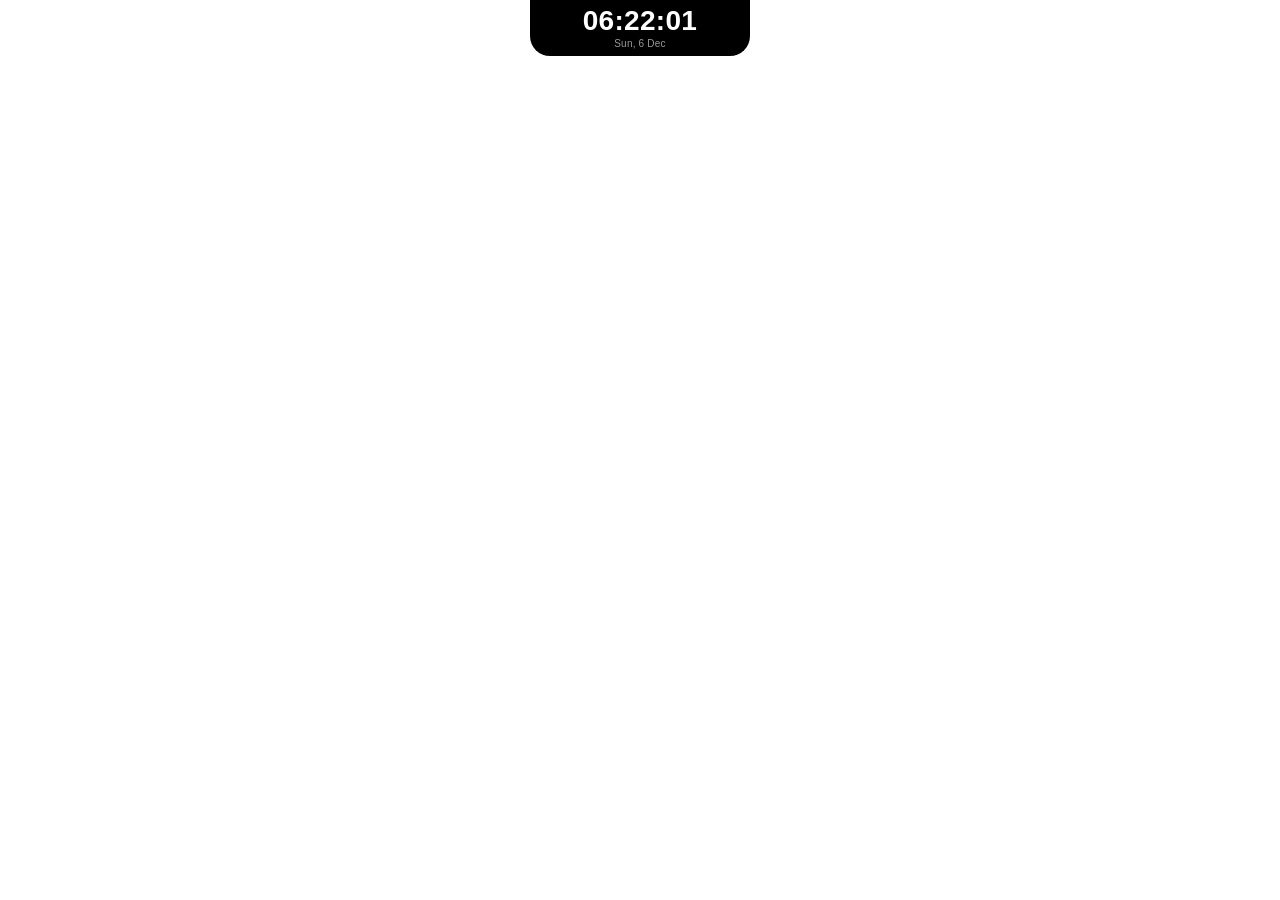
==== commit 448a695f: "Add new button to Mode 3" ====
--- a/index.html
+++ b/index.html
@@ -189,6 +189,11 @@
 
         <div class="tools-timer">
             <button type="button" class="timer-reset" id="timer-reset" aria-label="Reset timer">&#10005;</button>
+            <button type="button" class="timer-back" id="timer-back" aria-label="Back to Mode 2">
+                <svg viewBox="0 0 24 24">
+                    <path d="M19 12H5M12 19l-7-7 7-7" stroke="white" stroke-width="2" fill="none" stroke-linecap="round" stroke-linejoin="round"/>
+                </svg>
+            </button>
             <div class="timer-wheels" id="timer-wheels">
                 <div class="timer-col" data-unit="h"><div class="timer-prev"></div><div class="timer-val">00</div><span class="timer-unit">h</span><div class="timer-next">01</div></div>
                 <div class="timer-col" data-unit="m"><div class="timer-prev"></div><div class="timer-val">00</div><span class="timer-unit">m</span><div class="timer-next">01</div></div>
--- a/mode3.css
+++ b/mode3.css
@@ -132,6 +132,33 @@
   font-size: 11px;
   z-index: 2;
 }
+
+.timer-back {
+  position: absolute;
+  top: 84px;
+  left: 4px;
+  width: 22px;
+  height: 22px;
+  border-radius: 50%;
+  background: var(--panel);
+  border: 1px solid rgba(255, 255, 255, 0.1);
+  display: flex;
+  align-items: center;
+  justify-content: center;
+  cursor: pointer;
+  z-index: 2;
+  transition: all 0.2s ease;
+}
+
+.timer-back:hover {
+  background: #26262a;
+  transform: scale(1.05);
+}
+
+.timer-back svg {
+  width: 12px;
+  height: 12px;
+}
 .timer-wheels {
   flex: 1;
   display: flex;
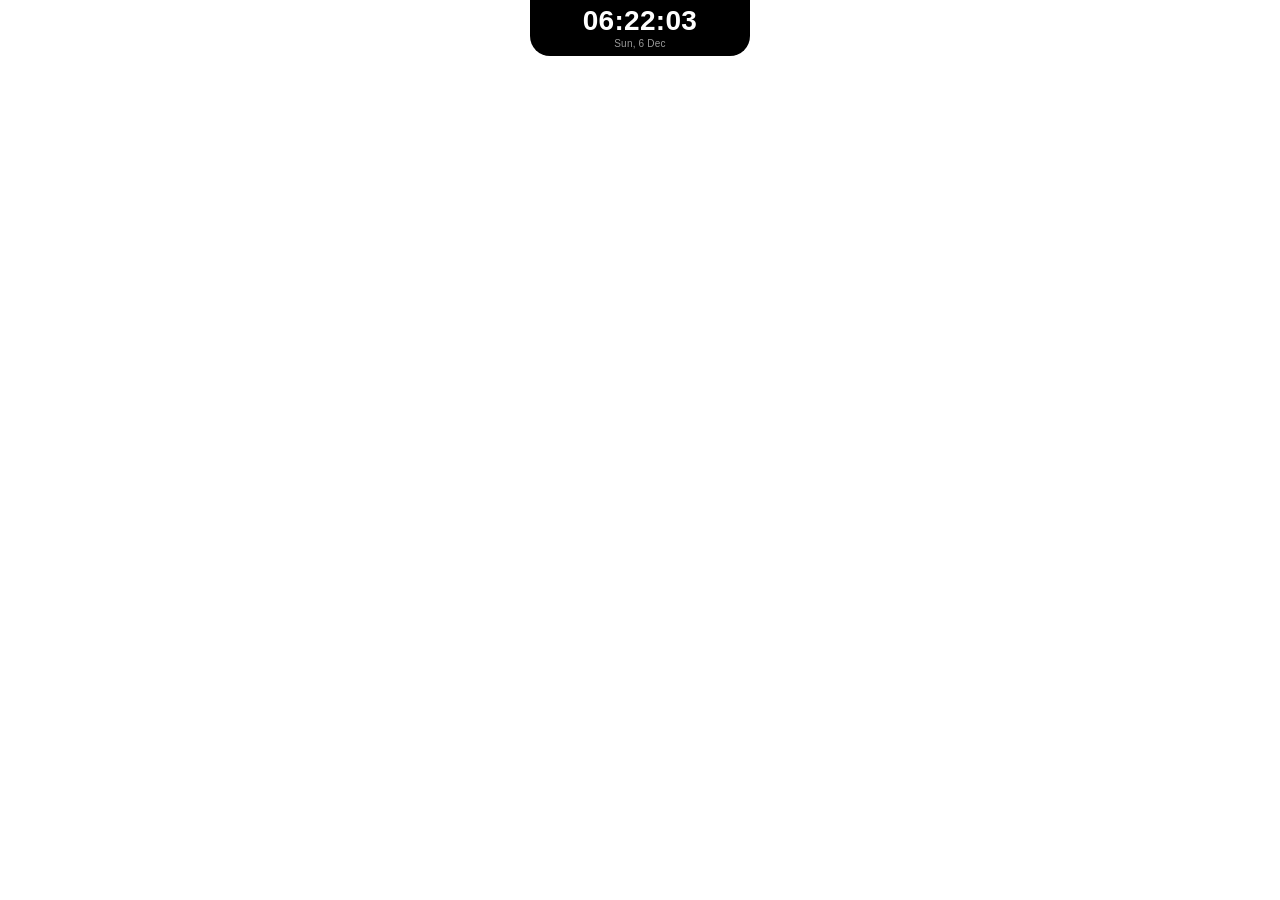
==== commit 8120b359: "Fix pink theme borders, Mode 2 icons-only tabs, Notes icon, Mode 3 buttons and spacing" ====
--- a/index.html
+++ b/index.html
@@ -43,7 +43,7 @@
                 <button class="nook-tab" id="tab-tools" role="tab" aria-selected="false" type="button">
                     <span class="tab-icon" aria-hidden="true">
                         <svg class="svg-icon" viewBox="0 0 24 24">
-                            <circle cx="12" cy="12" r="10" fill="none" stroke="currentColor" stroke-width="2" />
+                            <path d="M5 2h9l7 7v11a2 2 0 0 1-2 2H5a2 2 0 0 1-2-2V4a2 2 0 0 1 2-2Z" fill="none" stroke="currentColor" stroke-width="2" stroke-linejoin="round" /><path d="M14 2v7h7M7 14h10M7 18h6" fill="none" stroke="currentColor" stroke-width="2" stroke-linecap="round" stroke-linejoin="round" />
                         </svg>
                     </span>
                     <span class="tab-text">Notes</span>
--- a/style.css
+++ b/style.css
@@ -1,4 +1,4 @@
-/* Nook Tray Island Widget - Exact Match to Photo */
+﻿/* Nook Tray Island Widget - Exact Match to Photo */
 
 html, body {
   margin: 0;
@@ -781,3 +781,72 @@
   -webkit-app-region: no-drag;
 }
 
+
+/* ===== Pink theme (toggled by clicking the Smootie icon) ===== */
+html.pink .nook-tray,
+html.pink .clock-island {
+  background: #f9d3e8 !important;
+}
+html.pink .nook-tray,
+html.pink .nook-tray *,
+html.pink .clock-island,
+html.pink .clock-island * {
+  color: #f2336f !important;
+}
+#tab-nook .tab-icon {
+  cursor: pointer;
+}
+
+/* ===== Pink theme fixes ===== */
+html.pink .clock-time, html.pink .clock-date, html.pink .calendar-month { text-shadow: none !important; }
+html.pink .svg-icon polyline { fill: none !important; stroke: currentColor !important; }
+
+/* ===== Pink theme: Mode 3 ===== */
+html.pink { --accent: #f2336f; }
+html.pink .notes-pad, html.pink .shape-btn, html.pink .timer-reset, html.pink .timer-back, html.pink .timer-val, html.pink .timer-preset, html.pink .timer-play { background: #f4b6d2 !important; background-image: none !important; }
+html.pink .notes-color { background: #f2336f !important; }
+html.pink .shape-btn svg, html.pink .shape-btn svg * { fill: #f2336f !important; stroke: #f2336f !important; }
+
+/* ===== Pink theme: Mode 3 variables ===== */
+html.pink .tools-tray { --panel: #f4b6d2; --chip: #eea0c4; --accent: #f2336f; }
+html.pink .notes-format button:hover, html.pink .shape-btn:hover { background: #eea0c4 !important; }
+html.pink .timer-val { border-color: #f2336f !important; box-shadow: none !important; outline: none !important; }
+html.pink .timer-col { box-shadow: none !important; outline: none !important; }
+html.pink .timer-back, html.pink .timer-back svg { color: #f2336f !important; stroke: #f2336f !important; }
+
+/* ===== Pink theme: top icons ===== */
+html.pink #record-btn circle, html.pink #menu-btn circle { fill: #f2336f !important; }
+html.pink #screenshot-btn circle { fill: none !important; stroke: #f2336f !important; }
+html.pink #screenshot-btn path { stroke: #f2336f !important; }
+html.pink .top-icon:hover { background: rgba(242, 51, 111, 0.15) !important; }
+
+/* ===== Pink theme: album art ===== */
+html.pink #album-art-img[src$="album-art.png"] { content: url("pink-art.png") !important; object-fit: cover; }
+
+/* ===== Pink theme: album art fill fix ===== */
+html.pink .album-art:has(#album-art-img[src$="album-art.png"]) { background: url("pink-art.png") center / cover no-repeat !important; border: 0 !important; padding: 0 !important; }
+html.pink #album-art-img[src$="album-art.png"] { content: normal !important; opacity: 0 !important; }
+
+/* ===== Pink theme: profile picture ring fix ===== */
+html.pink .profile-picture { background: transparent !important; border: 0 !important; padding: 0 !important; box-shadow: none !important; outline: 0 !important; }
+html.pink .profile-picture img { width: 100% !important; height: 100% !important; object-fit: cover !important; border-radius: 50% !important; display: block !important; }
+
+/* ===== Mode 2: move Home and Notes tabs ===== */
+#tab-tray, #tab-tools { position: relative !important; left: -11px !important; }
+
+/* ===== Mode 2: move Home and Notes tabs ===== */
+#tab-tray, #tab-tools { position: relative !important; left: -11px !important; }
+
+
+
+
+/* ===== Mode 2: move Notes tab (translate) ===== */
+#tab-tools { translate: -11px 0 !important; }
+
+/* ===== Mode 2: Home and Notes icons only ===== */
+#tab-tray .tab-text, #tab-tools .tab-text { display: none !important; }
+
+/* ===== Mode 2: center events under dates ===== */
+.calendar-events { translate: 2px 0 !important; }
+
+
--- a/mode3.css
+++ b/mode3.css
@@ -1,4 +1,4 @@
-/* Mode 3: Notes + Timer (clean rewrite) */
+﻿/* Mode 3: Notes + Timer (clean rewrite) */
 .tools-tray {
   flex-direction: row !important;
   align-items: stretch;
@@ -250,4 +250,41 @@
   background: #1d2f4a;
   color: #7aaeff;
   font-size: 14px;
-}+}
+/* ===== Pink theme: Mode 3 back arrow ===== */
+html.pink .timer-back svg path { stroke: #f2336f !important; }
+
+/* ===== Mode 3: play button background matches presets ===== */
+.timer-play { background: var(--chip) !important; }
+
+/* ===== Mode 3 tweaks ===== */
+.timer-preset, .timer-play { flex: 0 0 auto !important; width: 28px !important; height: 28px !important; min-width: 28px !important; min-height: 28px !important; border-radius: 50% !important; }
+.timer-side { gap: 6px !important; }
+.timer-play { color: #ffffff !important; }
+html:not(.pink) .tools-tray { --panel: rgba(28, 28, 30, 0.8); --chip: rgba(44, 44, 46, 0.8); }
+html:not(.pink) .timer-col[data-unit="m"] .timer-val { background-color: rgba(52, 52, 58, 0.8); background-image: linear-gradient(rgba(107, 107, 112, 0.45), rgba(107, 107, 112, 0.45)), linear-gradient(rgba(107, 107, 112, 0.45), rgba(107, 107, 112, 0.45)); background-size: 40% 2px, 40% 2px; }
+
+/* ===== Mode 3 tweaks 2 ===== */
+.timer-preset, .timer-play { box-sizing: border-box !important; flex: 0 0 28px !important; width: 28px !important; height: 28px !important; min-width: 28px !important; max-width: 28px !important; min-height: 28px !important; max-height: 28px !important; padding: 0 !important; margin-left: 0 !important; margin-right: 0 !important; line-height: 1 !important; border-radius: 50% !important; display: flex !important; align-items: center; justify-content: center; overflow: hidden; }
+html:not(.pink) .tools-tray { --panel: rgba(255, 255, 255, 0.07); --chip: rgba(255, 255, 255, 0.07); }
+html:not(.pink) .timer-col[data-unit="m"] .timer-val { background-color: rgba(255, 255, 255, 0.07) !important; background-image: linear-gradient(rgba(255, 255, 255, 0.12), rgba(255, 255, 255, 0.12)), linear-gradient(rgba(255, 255, 255, 0.12), rgba(255, 255, 255, 0.12)) !important; background-size: 40% 1px, 40% 1px !important; }
+
+/* ===== Mode 3: move time boxes ===== */
+.timer-wheels { position: relative !important; left: 8px !important; top: 9px !important; }
+
+
+
+
+
+/* ===== Mode 3: move buttons down ===== */
+.timer-side { position: relative !important; top: 2px !important; }
+
+
+
+
+
+
+
+
+/* ===== Mode 3: center play triangle ===== */
+.timer-side .timer-play { padding: 0 0 0 4px !important; }
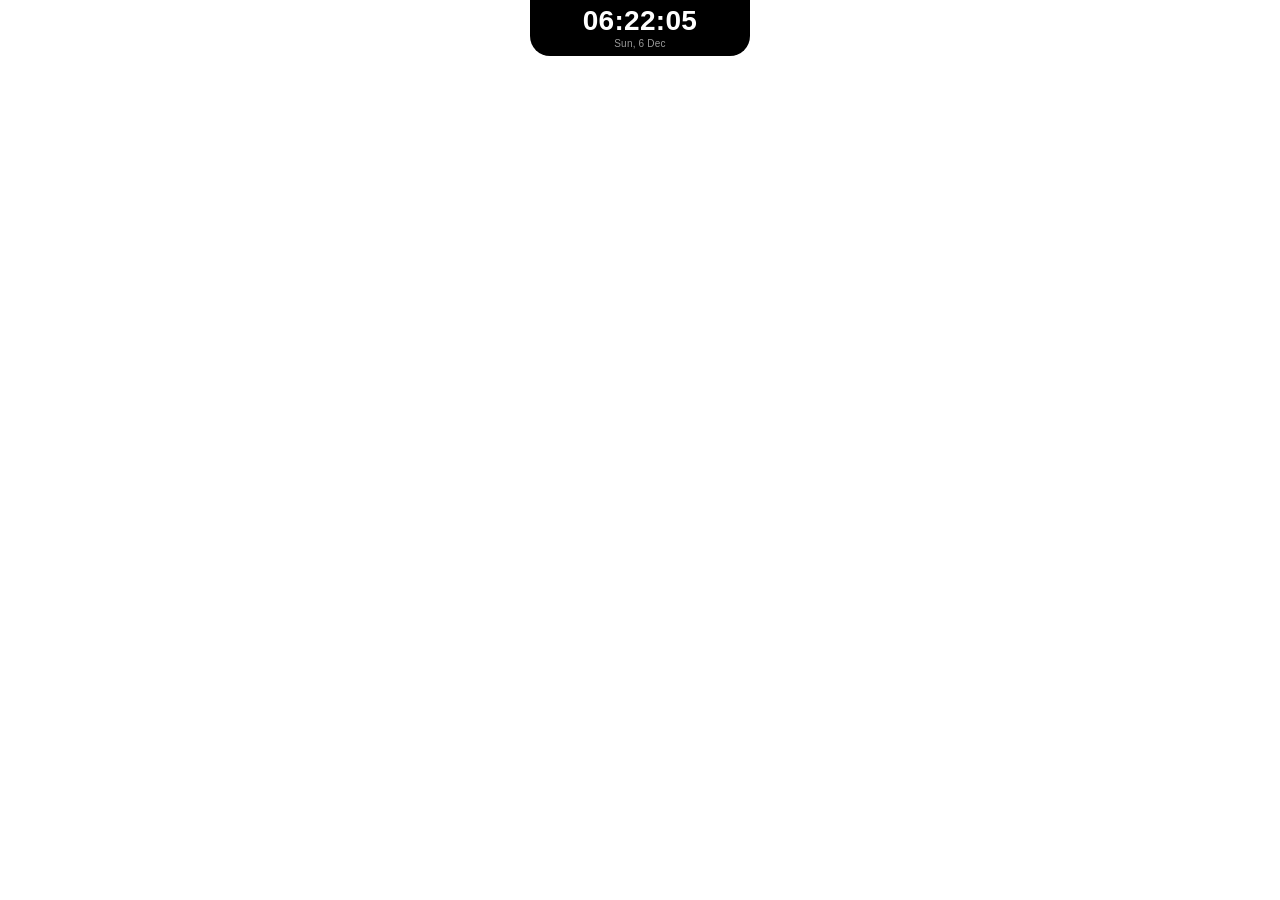
==== commit 1a9652c4: "Pink theme: fainter date hover background" ====
--- a/index.html
+++ b/index.html
@@ -1,4 +1,4 @@
-<!DOCTYPE html>
+﻿<!DOCTYPE html>
 <html lang="en">
 <head>
     <meta charset="UTF-8" />
@@ -26,7 +26,7 @@
                 <button class="nook-tab is-active" id="tab-nook" role="tab" aria-selected="true" type="button">
                     <span class="tab-icon" aria-hidden="true">
                         <svg class="svg-icon" viewBox="0 0 24 24">
-                            <path d="M7 9h10a5 5 0 0 1 5 5v1a3 3 0 0 1-3 3H5a3 3 0 0 1-3-3v-1a5 5 0 0 1 5-5Z" />
+                            <path d="M7 7 H17 a5 5 0 0 1 0 10 H7 a5 5 0 0 1 0 -10 Z" />
                         </svg>
                     </span>
                     <span class="tab-text">Smootie</span>
@@ -34,8 +34,9 @@
                 <button class="nook-tab" id="tab-tray" role="tab" aria-selected="false" type="button">
                     <span class="tab-icon" aria-hidden="true">
                         <svg class="svg-icon" viewBox="0 0 24 24">
-                            <path d="M3 9l9-7 9 7v11a2 2 0 0 1-2 2H5a2 2 0 0 1-2-2z" />
-                            <polyline points="9,22 9,12 15,12 15,22" />
+                            <path d="M2.8 11.6 L9.2 6 Q12 3.6 14.8 6 L21.2 11.6" />
+<path d="M5.2 10 V19 a2 2 0 0 0 2 2 H16.8 a2 2 0 0 0 2 -2 V10" />
+<path d="M10 21 V16 a2 2 0 0 1 4 0 V21" />
                         </svg>
                     </span>
                     <span class="tab-text">Home</span>
@@ -52,7 +53,7 @@
             <div class="top-bar-icons">
                 <button class="top-icon" id="screenshot-btn" aria-label="Screenshot">
                     <svg class="svg-icon" viewBox="0 0 24 24" aria-hidden="true">
-                        <path d="M23 19a2 2 0 0 1-2 2H3a2 2 0 0 1-2-2V8a2 2 0 0 1 2-2h4l2-3h6l2 3h4a2 2 0 0 1 2 2z" fill="none" stroke="white" stroke-width="2"/>
+                        <path d="M5 6 h2 l2 -3 h6 l2 3 h2 a4 4 0 0 1 4 4 v7 a4 4 0 0 1 -4 4 H5 a4 4 0 0 1 -4 -4 v-7 a4 4 0 0 1 4 -4 z" fill="none" stroke="white" stroke-width="2"/>
                         <circle cx="12" cy="13" r="4" fill="none" stroke="white" stroke-width="2"/>
                     </svg>
                 </button>
@@ -99,7 +100,7 @@
                     <div class="music-info">
                         <div class="song-title" id="song-title">Dibi Dibi Rek</div>
                         <div class="album-label" id="album-label">Best Of</div>
-                        <div class="artist-name" id="artist-name">Ismaël Lô</div>
+                        <div class="artist-name" id="artist-name">IsmaÃ«l LÃ´</div>
 
                         <div class="music-controls">
                             <button class="music-control-btn" id="prev-btn" aria-label="Previous">
@@ -208,4 +209,9 @@
     </div>
     <script src="tools.js"></script>
 </body>
-</html>+</html>
+
+
+
+
+
--- a/style.css
+++ b/style.css
@@ -850,3 +850,64 @@
 .calendar-events { translate: 2px 0 !important; }
 
 
+
+
+
+/* ===== Menu dropdown v2 ===== */
+.nook-top-bar { position: relative !important; z-index: 50 !important; }
+.top-bar-icons { position: relative !important; }
+.menu-menu { position: absolute !important; top: calc(100% + 4px) !important; right: 0 !important; left: auto !important; margin: 0 !important; min-width: 180px; padding: 5px !important; border-radius: 12px !important; background: rgba(28, 28, 30, 0.96) !important; border: 1px solid rgba(255, 255, 255, 0.08) !important; box-shadow: 0 10px 26px rgba(0, 0, 0, 0.4) !important; z-index: 100 !important; }
+.menu-menu .menu-item { display: block !important; width: 100% !important; background: transparent !important; text-align: left !important; padding: 8px 12px !important; font-size: 13px !important; white-space: nowrap; }
+.menu-menu .menu-item:hover { background: rgba(255, 255, 255, 0.1) !important; }
+html.pink .menu-menu { background: rgba(255, 240, 245, 0.97) !important; border-color: rgba(242, 51, 111, 0.25) !important; box-shadow: 0 10px 26px rgba(242, 51, 111, 0.25) !important; }
+html.pink .menu-menu .menu-item { color: #f2336f !important; }
+html.pink .menu-menu .menu-item:hover { background: rgba(242, 51, 111, 0.12) !important; }
+
+/* ===== Mode 2: move album art and music buttons ===== */
+#mode-nook .album-art, #mode-nook .music-control-btn { translate: -2px 0 !important; }
+
+/* ===== Fix: Notes tab uses margin, not translate ===== */
+#tab-tools { translate: none !important; margin-left: -11px !important; }
+
+/* ===== Home icon: medium rounded line ===== */
+#tab-tray .svg-icon * { stroke-width: 2 !important; stroke-linecap: round !important; stroke-linejoin: round !important; }
+
+/* ===== Home icon v3 ===== */
+#tab-tray .svg-icon * { fill: none !important; stroke: currentColor !important; stroke-width: 1.9 !important; stroke-linecap: round !important; stroke-linejoin: round !important; }
+
+/* ===== Home icon: 2px bigger ===== */
+#tab-tray .svg-icon { scale: 1.1 !important; }
+
+/* ===== Home icon: 2px bigger (2) ===== */
+#tab-tray .svg-icon { scale: 1.2 !important; }
+
+/* ===== Home icon: 16.4px ===== */
+#tab-tray .svg-icon { scale: 1.37 !important; }
+
+/* ===== Home icon: 15.4px ===== */
+#tab-tray .svg-icon { scale: 1.28 !important; }
+
+/* ===== Home icon: 1px up ===== */
+#tab-tray .svg-icon { position: relative !important; top: -1px !important; }
+
+/* ===== Home icon: 16.4px ===== */
+#tab-tray .svg-icon { scale: 1.37 !important; }
+
+/* ===== Notes icon: same size and thickness as Home ===== */
+#tab-tools .svg-icon { scale: 1.37 !important; } #tab-tools .svg-icon * { stroke-width: 1.9 !important; stroke-linecap: round !important; stroke-linejoin: round !important; }
+
+/* ===== Notes icon: 3px smaller ===== */
+#tab-tools .svg-icon { scale: 1.12 !important; }
+
+/* ===== Smootie pill thicker and 1px bigger, Notes thicker ===== */
+#tab-nook .svg-icon { scale: 1.08 !important; } #tab-nook .svg-icon * { stroke-width: 2.4 !important; stroke-linecap: round !important; stroke-linejoin: round !important; } #tab-tools .svg-icon * { stroke-width: 2.3 !important; }
+
+/* ===== Top icons: match Home size and thickness ===== */
+#screenshot-btn .svg-icon { width: 13.7px !important; height: 13.7px !important; } #screenshot-btn .svg-icon * { stroke-width: 2.6 !important; stroke-linecap: round !important; stroke-linejoin: round !important; } #record-btn .svg-icon { width: 20px !important; height: 20px !important; }
+
+
+/* ===== Menu icon: 1px bigger, 1px down ===== */
+#menu-btn .svg-icon { width: 17px !important; height: 17px !important; position: relative !important; top: 1px !important; }
+
+/* ===== Date hover: fainter background ===== */
+.calendar-date-item:hover { background: rgba(255, 255, 255, 0.02) !important; }
--- a/mode3.css
+++ b/mode3.css
@@ -288,3 +288,14 @@
 
 /* ===== Mode 3: center play triangle ===== */
 .timer-side .timer-play { padding: 0 0 0 4px !important; }
+
+/* ===== Mode 3: remove shapes column ===== */
+.tools-shapes { display: none !important; } .tools-notes { flex: 0 0 278px !important; }
+
+
+
+
+
+
+
+
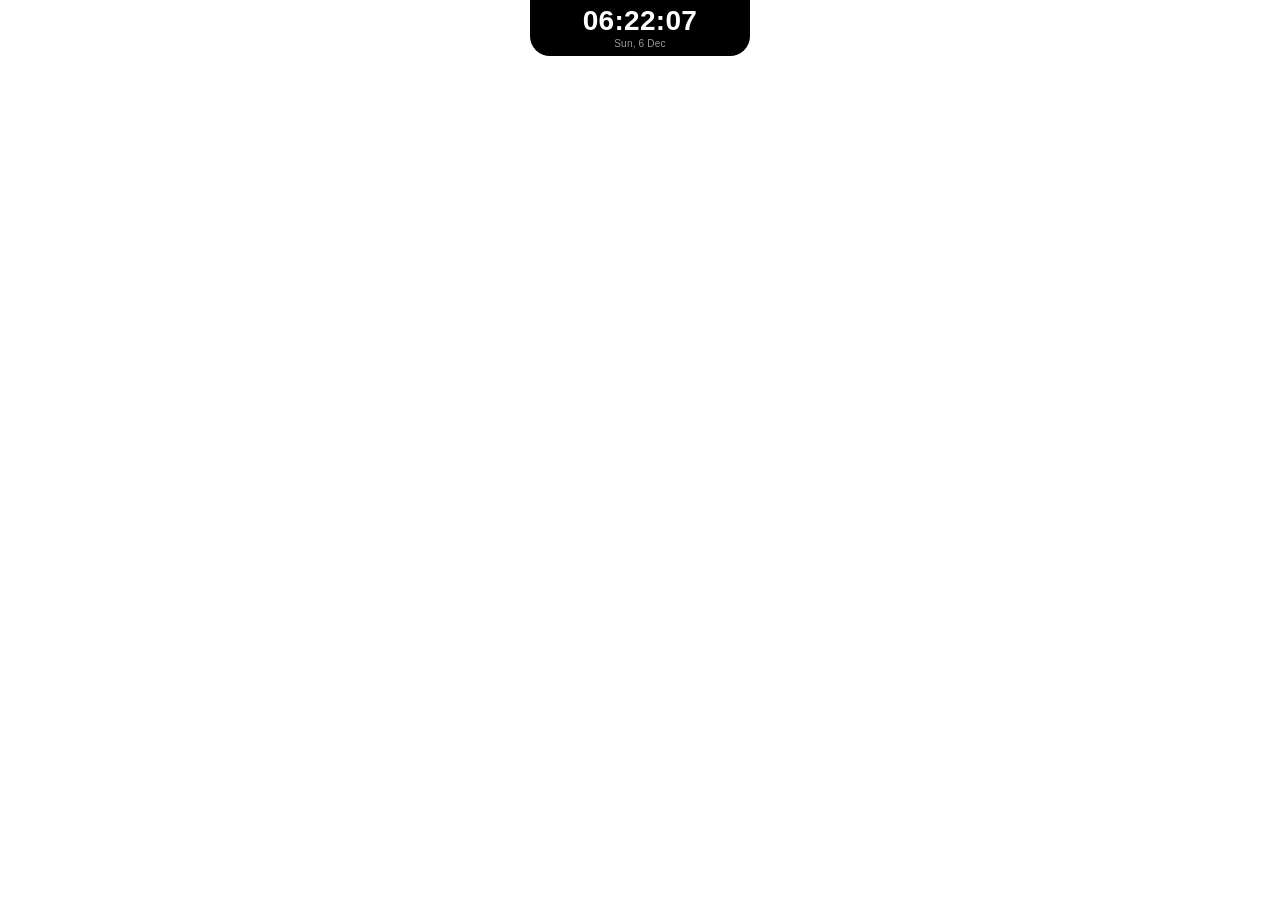
==== commit 6827ae9d: "Icons, pink theme polish, quote layout and quote editor" ====
--- a/index.html
+++ b/index.html
@@ -1,4 +1,4 @@
-﻿<!DOCTYPE html>
+<!DOCTYPE html>
 <html lang="en">
 <head>
     <meta charset="UTF-8" />
@@ -35,8 +35,8 @@
                     <span class="tab-icon" aria-hidden="true">
                         <svg class="svg-icon" viewBox="0 0 24 24">
                             <path d="M2.8 11.6 L9.2 6 Q12 3.6 14.8 6 L21.2 11.6" />
-<path d="M5.2 10 V19 a2 2 0 0 0 2 2 H16.8 a2 2 0 0 0 2 -2 V10" />
-<path d="M10 21 V16 a2 2 0 0 1 4 0 V21" />
+<path d="M5.2 10 V16.5 a3 3 0 0 0 3 3 H15.8 a3 3 0 0 0 3 -3 V10" />
+<path d="M9.5 19.5 V14.7 a1.2 1.2 0 0 1 1.2 -1.2 H13.3 a1.2 1.2 0 0 1 1.2 1.2 V19.5" />
                         </svg>
                     </span>
                     <span class="tab-text">Home</span>
@@ -80,6 +80,9 @@
                     <button class="menu-item" id="menu-startup-toggle" type="button" aria-pressed="false">
                         Start with Windows (Off)
                     </button>
+                <button class="menu-item" id="menu-quote-editor-toggle" type="button" aria-pressed="false">
+                    Quote editor: Off
+                </button>
                 </div>
             </div>
         </div>
@@ -164,6 +167,7 @@
         </div>
     </div>
 
+    <script src="quotes.js"></script>
     <script src="renderer.js"></script>
     <!-- Mode 3: Notes + Timer -->
     <div class="nook-tray tools-tray mode-hidden" id="mode-tools">
--- a/style.css
+++ b/style.css
@@ -1,4 +1,4 @@
-﻿/* Nook Tray Island Widget - Exact Match to Photo */
+/* Nook Tray Island Widget - Exact Match to Photo */
 
 html, body {
   margin: 0;
@@ -911,3 +911,100 @@
 
 /* ===== Date hover: fainter background ===== */
 .calendar-date-item:hover { background: rgba(255, 255, 255, 0.02) !important; }
+
+/* Home icon: 3px bigger */
+#tab-tray .svg-icon { scale: 1.62 !important; }
+
+/* Home icon: thinner line */
+#tab-tray .svg-icon * { stroke-width: 1.6 !important; }
+
+/* Notes icon: 1px bigger */
+#tab-tools .svg-icon { scale: 1.12 !important; }
+
+/* Menu icon: 19px */
+#menu-btn .svg-icon { width: 19px !important; height: 19px !important; }
+
+
+/* ===== Quote wraps to two lines, dot 3px higher ===== */
+.calendar-events-text { max-width: 250px !important; text-align: center !important; white-space: normal !important; line-height: 1.25 !important; }
+.calendar-events-icon { top: 4px !important; }
+
+/* ===== Quote box: marked width ===== */
+.calendar-events-text { width: 277px !important; max-width: none !important; position: relative !important; left: -31px !important; text-align: center !important; white-space: normal !important; }
+/* Quote box: 2px higher */
+.calendar-events-text { top: -2px !important; }
+
+/* Quote text: 3px higher (5px total) */
+.calendar-events-text { top: -5px !important; }
+
+/* Dot: 2px higher */
+.calendar-events-icon { top: 2px !important; }
+
+/* Dot: smaller and higher */
+.calendar-events-icon { scale: 0.75 !important; top: 0px !important; }
+
+/* Quote text: 2px higher (7px total) */
+.calendar-events-text { top: -7px !important; }
+
+/* Quote text: 2px higher (9px total) */
+.calendar-events-text { top: -9px !important; }
+
+/* Quote text: more transparent */
+.calendar-events-text { opacity: 0.7 !important; }
+
+/* Month and dates: 4px higher */
+.calendar-month, .calendar-week-dates { translate: 0 -4px !important; }
+
+/* Month and dates: 7px higher total */
+.calendar-month, .calendar-week-dates { translate: 0 -7px !important; }
+
+/* Month and dates: 10px higher total */
+.calendar-month, .calendar-week-dates { translate: 0 -10px !important; }
+
+/* Month and dates: 9px higher total */
+.calendar-month, .calendar-week-dates { translate: 0 -9px !important; }
+
+/* Dot and quote: 5px higher */
+.calendar-events { translate: 2px -5px !important; }
+
+/* Dot and quote: 7px higher total */
+.calendar-events { translate: 2px -7px !important; }
+
+/* Dot only: 2px higher (translate) */
+.calendar-events-icon { translate: 0 -2px !important; }
+
+/* Quote text: a bit more transparent (both modes) */
+html .calendar-events-text, html.pink .calendar-events-text { opacity: 0.6 !important; }
+
+/* Quote text: a bit more transparent (both modes) */
+html .calendar-events-text, html.pink .calendar-events-text { opacity: 0.6 !important; }
+
+/* Quote text: a bit more transparent (both modes) */
+html .calendar-events-text, html.pink .calendar-events-text { opacity: 0.4 !important; }
+
+/* Quote text: a bit more transparent (both modes) */
+html .calendar-events-text, html.pink .calendar-events-text { opacity: 0.5 !important; }
+
+/* ===== Quote box: centered under the dot (CSS only) ===== */
+.calendar-events-text { width: 245px !important; max-width: none !important; left: 0px !important; text-align: center !important; white-space: normal !important; }
+
+/* Long quotes: start from the left edge */
+.calendar-events-text.quote-long { text-align: left !important; }
+
+/* ===== Quote edit pencil: same size and thickness as the screenshot icon ===== */
+#quote-edit-btn .svg-icon { width: 13.7px !important; height: 13.7px !important; } #quote-edit-btn .svg-icon * { stroke-width: 2.6 !important; stroke-linecap: round !important; stroke-linejoin: round !important; }
+
+/* ===== Quote edit pencil: 2px smaller ===== */
+#quote-edit-btn .svg-icon { width: 11.7px !important; height: 11.7px !important; }
+
+/* ===== Music buttons: 2px thicker ===== */
+.music-control-btn .svg-icon path { stroke-width: 4.8 !important; } .music-control-btn.play-btn .icon-play .svg-icon path { stroke: currentColor !important; stroke-width: 4.8 !important; stroke-linejoin: round !important; }
+
+/* ===== Music buttons: 1px thinner ===== */
+.music-control-btn .svg-icon path { stroke-width: 3.3 !important; } .music-control-btn.play-btn .icon-play .svg-icon path { stroke: currentColor !important; stroke-width: 3.3 !important; stroke-linejoin: round !important; }
+
+/* ===== Music buttons: 1px thinner (2) ===== */
+.music-control-btn .svg-icon path { stroke-width: 1.8 !important; } .music-control-btn.play-btn .icon-play .svg-icon path { stroke: currentColor !important; stroke-width: 1.8 !important; stroke-linejoin: round !important; }
+
+/* ===== Music buttons: 1px thinner ===== */
+.music-control-btn .svg-icon path { stroke-width: 3.3 !important; } .music-control-btn.play-btn .icon-play .svg-icon path { stroke: currentColor !important; stroke-width: 3.3 !important; stroke-linejoin: round !important; }
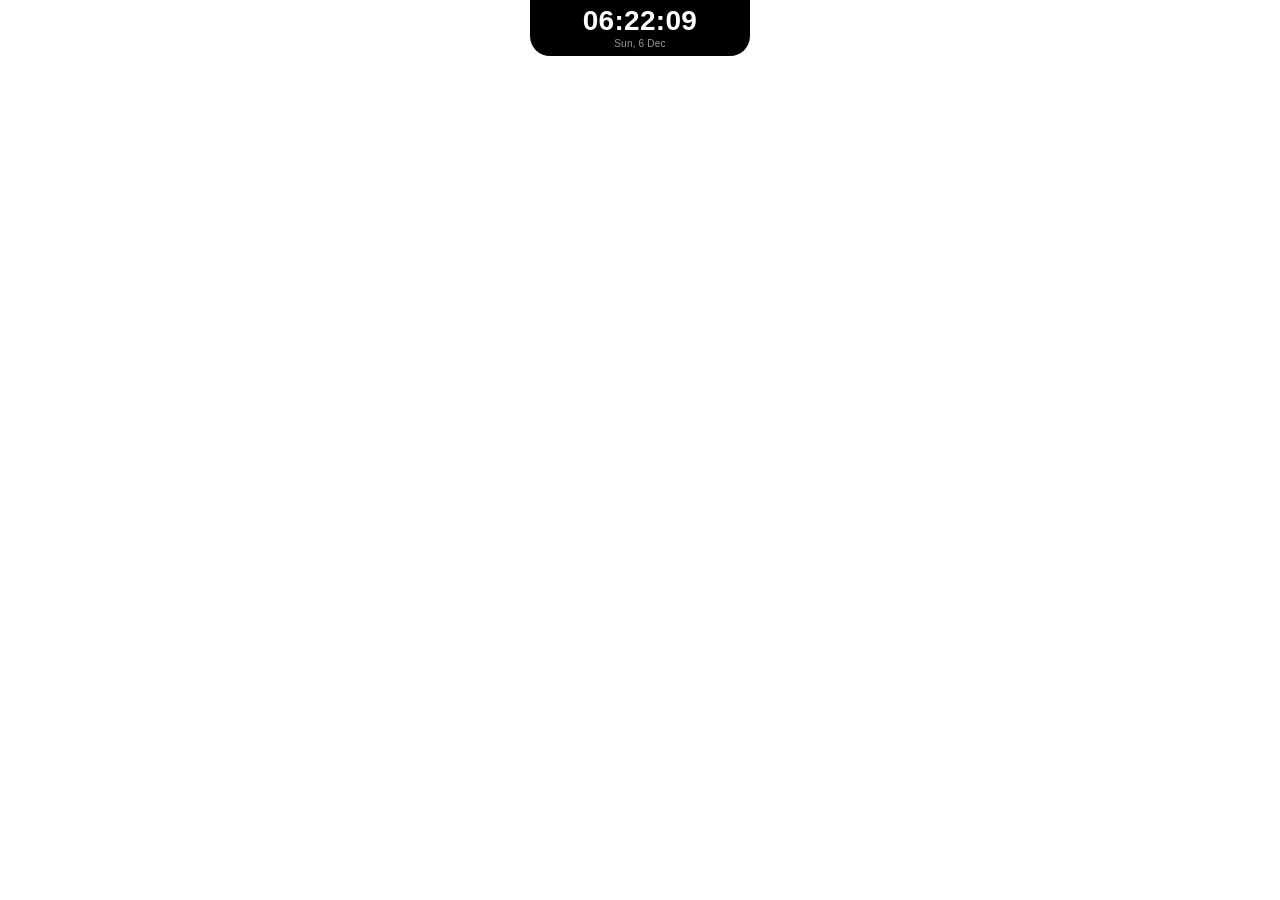
==== commit ae2bad20: "Remove gray focus background on notes pad, white default color, add color panel" ====
--- a/index.html
+++ b/index.html
@@ -103,7 +103,7 @@
                     <div class="music-info">
                         <div class="song-title" id="song-title">Dibi Dibi Rek</div>
                         <div class="album-label" id="album-label">Best Of</div>
-                        <div class="artist-name" id="artist-name">IsmaÃ«l LÃ´</div>
+                        <div class="artist-name" id="artist-name">IsmaÃƒÂ«l LÃƒÂ´</div>
 
                         <div class="music-controls">
                             <button class="music-control-btn" id="prev-btn" aria-label="Previous">
@@ -174,7 +174,7 @@
         <div class="tools-notes">
             <div class="notes-pad" id="notes-pad" contenteditable="true" spellcheck="false">Notes for me.<br>Notes for you.</div>
             <div class="notes-toolbar">
-                <button class="notes-color" id="notes-color" type="button" aria-label="Text color"></button>
+                
                 <div class="notes-format">
                     <button type="button" data-cmd="foreColor" aria-label="Accent color">A</button>
                     <button type="button" data-cmd="bold" aria-label="Bold"><b>B</b></button>
@@ -194,6 +194,7 @@
 
         <div class="tools-timer">
             <button type="button" class="timer-reset" id="timer-reset" aria-label="Reset timer">&#10005;</button>
+            <button class="notes-color" id="notes-color" type="button" aria-label="Text color"></button>
             <button type="button" class="timer-back" id="timer-back" aria-label="Back to Mode 2">
                 <svg viewBox="0 0 24 24">
                     <path d="M19 12H5M12 19l-7-7 7-7" stroke="white" stroke-width="2" fill="none" stroke-linecap="round" stroke-linejoin="round"/>
--- a/style.css
+++ b/style.css
@@ -1008,3 +1008,146 @@
 
 /* ===== Music buttons: 1px thinner ===== */
 .music-control-btn .svg-icon path { stroke-width: 3.3 !important; } .music-control-btn.play-btn .icon-play .svg-icon path { stroke: currentColor !important; stroke-width: 3.3 !important; stroke-linejoin: round !important; }
+
+/* ===== Mode 3: iOS liquid glass timer ===== */
+html:root body .timer-col[data-unit] .timer-val,
+html:root body .timer-preset,
+html:root body .timer-play,
+html:root body .timer-reset,
+html:root body .timer-back {
+  background: linear-gradient(160deg, rgba(255,255,255,0.62) 0%, rgba(255,255,255,0.22) 45%, rgba(255,255,255,0.38) 100%) !important;
+  -webkit-backdrop-filter: blur(16px) saturate(180%) !important;
+  backdrop-filter: blur(16px) saturate(180%) !important;
+  border: 1px solid rgba(255,255,255,0.7) !important;
+  box-shadow: inset 0 1.5px 1px rgba(255,255,255,0.95), inset 0 -2px 4px rgba(242,51,111,0.10), 0 6px 16px rgba(242,51,111,0.20) !important;
+}
+html:not(.pink):root body .timer-col[data-unit] .timer-val,
+html:not(.pink):root body .timer-preset,
+html:not(.pink):root body .timer-play,
+html:not(.pink):root body .timer-reset,
+html:not(.pink):root body .timer-back {
+  background: linear-gradient(160deg, rgba(255,255,255,0.26) 0%, rgba(255,255,255,0.07) 45%, rgba(255,255,255,0.14) 100%) !important;
+  border: 1px solid rgba(255,255,255,0.28) !important;
+  box-shadow: inset 0 1.5px 1px rgba(255,255,255,0.45), inset 0 -2px 4px rgba(0,0,0,0.25), 0 6px 16px rgba(0,0,0,0.35) !important;
+}
+html.pink body .timer-play { color: #f2336f !important; }
+
+/* ===== Mode 3: prominent tinted glass (play) ===== */
+html:root body .timer-play {
+  background: linear-gradient(135deg, rgba(242,51,111,0.75) 0%, rgba(242,51,111,0.45) 40%, rgba(242,51,111,0.45) 60%, rgba(255,120,160,0.65) 100%) !important;
+  -webkit-backdrop-filter: blur(8px) saturate(180%) !important;
+  backdrop-filter: blur(8px) saturate(180%) !important;
+  border: 1px solid rgba(255,255,255,0.55) !important;
+  color: #ffffff !important;
+  box-shadow:
+    inset 3px 3px 2px -2px rgba(255,255,255,0.95),
+    inset -3px -3px 2px -2px rgba(255,255,255,0.60),
+    inset 0 0 12px rgba(255,255,255,0.25),
+    0 8px 18px rgba(242,51,111,0.40) !important;
+}
+
+/* ===== Mode 3: light pink tint on regular glass ===== */
+html.pink:root body .timer-col[data-unit] .timer-val,
+html.pink:root body .timer-preset,
+html.pink:root body .timer-reset,
+html.pink:root body .timer-back {
+  background: linear-gradient(135deg, rgba(242,51,111,0.32) 0%, rgba(242,51,111,0.16) 40%, rgba(242,51,111,0.16) 60%, rgba(255,120,160,0.28) 100%) !important;
+  border: 1px solid rgba(255,255,255,0.55) !important;
+  box-shadow:
+    inset 3px 3px 2px -2px rgba(255,255,255,0.95),
+    inset -3px -3px 2px -2px rgba(255,255,255,0.60),
+    inset 0 0 12px rgba(255,255,255,0.25),
+    0 8px 18px rgba(242,51,111,0.30) !important;
+}
+
+/* ===== Mode 3: time boxes 2px higher ===== */
+html:root body .timer-col[data-unit] .timer-val {
+  translate: 0 -2px !important;
+}
+
+/* ===== Mode 3: time labels 2px higher ===== */
+html:root body .timer-col[data-unit] > :not(.timer-val) {
+  translate: 0 -2px !important;
+}
+
+/* ===== Mode 3: color square beside the x button ===== */
+html:root body .tools-timer > .notes-color {
+  position: absolute !important;
+  top: 5px !important;
+  left: 34px !important;
+  z-index: 2 !important;
+  cursor: pointer;
+}
+html:root body .notes-toolbar .notes-format {
+  margin-left: auto !important;
+}
+
+/* ===== Hide color square in Pink mode ===== */
+html.pink .notes-color {
+  display: none !important;
+}
+
+/* ===== Glass color panel (Mode 3) ===== */
+.tools-timer > .color-panel {
+  display: none;
+  position: absolute;
+  top: 4px;
+  left: -222px;
+  width: 200px;
+  padding: 10px;
+  box-sizing: border-box;
+  z-index: 20;
+  border-radius: 16px;
+  background: rgba(24, 28, 36, 0.78);
+  backdrop-filter: blur(18px) saturate(140%);
+  -webkit-backdrop-filter: blur(18px) saturate(140%);
+  border: 1px solid rgba(255, 255, 255, 0.16);
+  box-shadow: 0 8px 24px rgba(0, 0, 0, 0.45);
+}
+.tools-timer > .color-panel.open { display: block; }
+.color-panel .cp-close {
+  position: absolute;
+  top: 6px;
+  right: 8px;
+  width: 20px;
+  height: 20px;
+  padding: 0;
+  border: 1px solid rgba(255, 255, 255, 0.35);
+  border-radius: 50%;
+  background: transparent;
+  color: #fff;
+  font-size: 10px;
+  line-height: 18px;
+  cursor: pointer;
+}
+.color-panel .cp-close:hover { background: rgba(255, 255, 255, 0.15); }
+.color-panel .cp-sv {
+  position: relative;
+  width: 100%;
+  height: 84px;
+  margin-top: 22px;
+  border-radius: 10px;
+  cursor: crosshair;
+  touch-action: none;
+}
+.color-panel .cp-hue {
+  position: relative;
+  width: 100%;
+  height: 12px;
+  margin-top: 10px;
+  border-radius: 6px;
+  background: linear-gradient(to right, #f00, #ff0, #0f0, #0ff, #00f, #f0f, #f00);
+  cursor: pointer;
+  touch-action: none;
+}
+.color-panel .cp-dot {
+  position: absolute;
+  width: 12px;
+  height: 12px;
+  margin: -6px 0 0 -6px;
+  border-radius: 50%;
+  border: 2px solid #fff;
+  box-shadow: 0 0 3px rgba(0, 0, 0, 0.7);
+  pointer-events: none;
+}
+.color-panel .cp-hue-dot { top: 50%; }
--- a/mode3.css
+++ b/mode3.css
@@ -1,4 +1,4 @@
-﻿/* Mode 3: Notes + Timer (clean rewrite) */
+/* Mode 3: Notes + Timer (clean rewrite) */
 .tools-tray {
   flex-direction: row !important;
   align-items: stretch;
@@ -53,7 +53,7 @@
 .notes-pad:focus {
   outline: none !important;
   box-shadow: none !important;
-  background: var(--panel) !important;
+  background: transparent !important;
 }
 
 .notes-pad::selection {
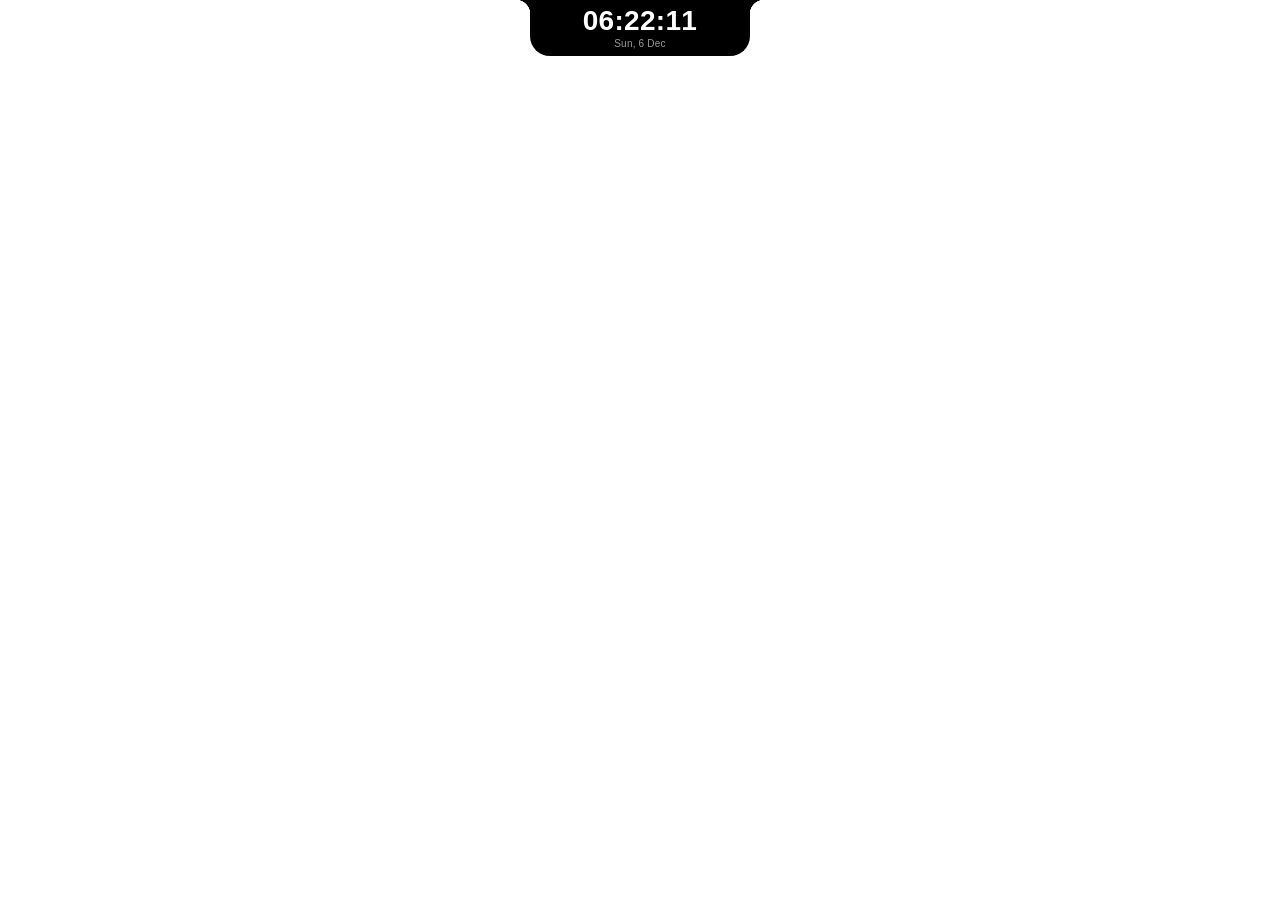
==== commit 5376f0f5: "Add Hide from screenshots menu option" ====
--- a/index.html
+++ b/index.html
@@ -80,6 +80,9 @@
                     <button class="menu-item" id="menu-startup-toggle" type="button" aria-pressed="false">
                         Start with Windows (Off)
                     </button>
+                <button class="menu-item" id="menu-hide-screenshots-toggle" type="button" aria-pressed="true">
+                    Hide from screenshots (On)
+                </button>
                 <button class="menu-item" id="menu-quote-editor-toggle" type="button" aria-pressed="false">
                     Quote editor: Off
                 </button>
--- a/style.css
+++ b/style.css
@@ -1151,3 +1151,22 @@
   pointer-events: none;
 }
 .color-panel .cp-hue-dot { top: 50%; }
+
+/* smootie-ears: concave top corners like NotchNook */
+.nook-tray::before,
+.nook-tray::after {
+  content: "";
+  position: absolute;
+  top: 0;
+  width: 20px;
+  height: 20px;
+  pointer-events: none;
+}
+.nook-tray::before {
+  left: -20px;
+  background: radial-gradient(circle at 0 100%, transparent 20.5px, #000000 21px);
+}
+.nook-tray::after {
+  right: -20px;
+  background: radial-gradient(circle at 100% 100%, transparent 20.5px, #000000 21px);
+}
--- a/mode3.css
+++ b/mode3.css
@@ -287,7 +287,7 @@
 
 
 /* ===== Mode 3: center play triangle ===== */
-.timer-side .timer-play { padding: 0 0 0 4px !important; }
+.timer-side .timer-play { padding: 0 0 0 4px !important; position: relative; top: 6px; left: 3px; }
 
 /* ===== Mode 3: remove shapes column ===== */
 .tools-shapes { display: none !important; } .tools-notes { flex: 0 0 278px !important; }
@@ -299,3 +299,46 @@
 
 
 
+
+/* smootie-shift-right */
+.timer-preset { position: relative; left: 3px; }
+
+/* smootie-1m-up */
+.timer-preset[data-add="60"] { top: -7px; }
+
+/* smootie-ears-all: ears for all modes, color follows theme */
+.nook-tray, .clock-island { --ear-bg: #000000; }
+html.pink .nook-tray, html.pink .clock-island { --ear-bg: #f9d3e8; }
+
+/* Mode 3 clipped the ears */
+.tools-tray { overflow: visible !important; }
+
+.nook-tray::before { background: radial-gradient(circle at 0 100%, transparent 20.5px, var(--ear-bg) 21px) !important; }
+.nook-tray::after  { background: radial-gradient(circle at 100% 100%, transparent 20.5px, var(--ear-bg) 21px) !important; }
+
+/* Mode 1 (clock): smaller ears */
+.clock-island::before,
+.clock-island::after {
+  content: "";
+  position: absolute;
+  top: 0;
+  width: 14px;
+  height: 14px;
+  pointer-events: none;
+}
+.clock-island::before {
+  left: -14px;
+  background: radial-gradient(circle at 0 100%, transparent 14.5px, var(--ear-bg) 15px);
+}
+.clock-island::after {
+  right: -14px;
+  background: radial-gradient(circle at 100% 100%, transparent 14.5px, var(--ear-bg) 15px);
+}
+/* smootie-ear-overlap: ears overlap the island by 1px to hide the seam */
+.nook-tray::before, .nook-tray::after { top: -1px !important; width: 21px !important; height: 21px !important; }
+.nook-tray::before { left: -20px !important; background: radial-gradient(circle at 0 100%, transparent 20px, var(--ear-bg) 20.5px) !important; }
+.nook-tray::after  { right: -20px !important; background: radial-gradient(circle at 100% 100%, transparent 20px, var(--ear-bg) 20.5px) !important; }
+
+.clock-island::before, .clock-island::after { top: -1px !important; width: 15px !important; height: 15px !important; }
+.clock-island::before { left: -14px !important; background: radial-gradient(circle at 0 100%, transparent 14px, var(--ear-bg) 14.5px) !important; }
+.clock-island::after  { right: -14px !important; background: radial-gradient(circle at 100% 100%, transparent 14px, var(--ear-bg) 14.5px) !important; }
